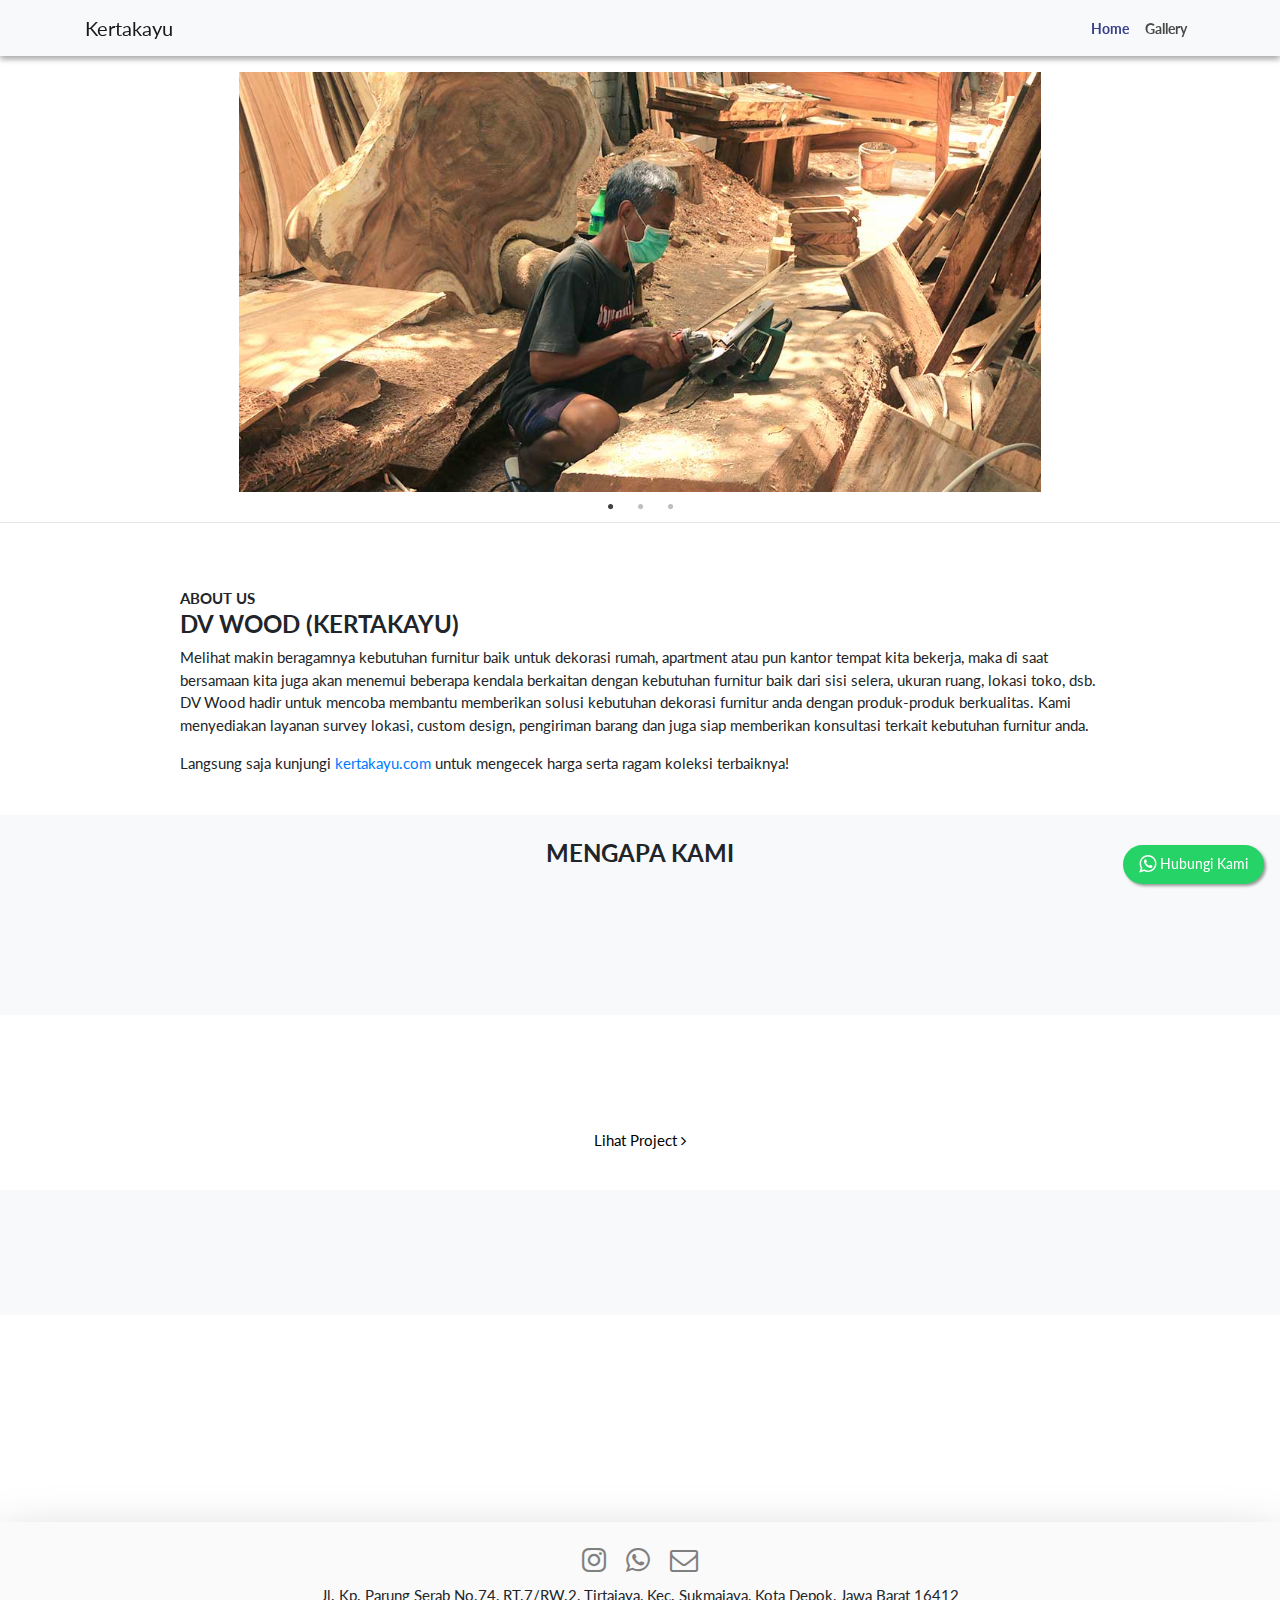
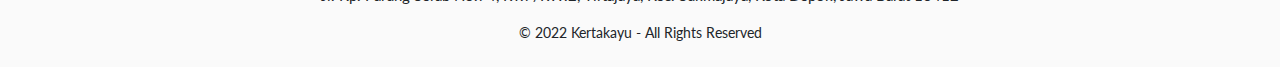
==== index.html @ 07252ea8 "Update index.html" ====
<!DOCTYPE html>
<html lang="en">

<head>
    <meta charset="UTF-8">
    <meta http-equiv="X-UA-Compatible" content="IE=edge">
    <meta name="viewport" content="width=device-width, initial-scale=1.0">
    <title>Kertakayu - Jasa Pembuatan Kayu Premium sesuai Kebutuhan Anda</title>
    <link rel="preconnect" href="https://fonts.googleapis.com">
    <link rel="preconnect" href="https://fonts.gstatic.com" crossorigin>
    <link href="https://fonts.googleapis.com/css2?family=Lato&display=swap" rel="stylesheet">
    <link rel="shortcut icon" type="image/x-icon" href="img/kayu.png">
    <link rel="stylesheet" href="sass/bootstrap.min.css">
    <link rel="stylesheet" href="sass/animate.min.css">
    <!-- <link rel="stylesheet" href="https://cdnjs.cloudflare.com/ajax/libs/animate.css/4.1.1/animate.min.css"> -->
    <link rel="stylesheet" href="sass/style.css">
    <link rel="stylesheet" href="sass/header.css">
    <!-- <link rel="stylesheet" href="sass/site.css"> -->
    <link rel="stylesheet" href="sass/fa.css">
    <link rel="stylesheet" href="sass/slick-theme.css">
    <link rel="stylesheet" href="sass/slick.css">

    <!-- WhatsChat Layout CSS -->
    <!-- <link rel="stylesheet" type="text/css" href="css/whatschat-layout.css" /> -->
    <!-- WhatsChat Custom Style-1 CSS  (required) -->
    <link rel="stylesheet" type="text/css" href="css/style/whatschat-style1.css" />
    <!-- WhatsChat Color CSS (This is only for Live Demo) -->
    <link id="whatschat-color" rel="stylesheet" href="css/colors/color-green.css">

    <meta property="og:title" content="Kertakayu - Jasa Pembuatan Kayu Premium sesuai Kebutuhan Anda" />
    <meta property="og:type" content="website" />
    <meta property="og:url" content="https://dediwibisono17.github.io/kertakayu/" />
    <meta property="og:image" content="https://dediwibisono17.github.io/kertakayu/img/logo.png" />
    <meta property="og:description" content="Kayu terbaik diolah oleh tangan profesional, handal Lorem ipsum" />
    <meta property="og:site_name" content="Technology" />
    <meta property="og:image:width" content="300" />
    <meta property="og:image:height" content="200" />
    <meta property="fb:app_id" content="966242223397117" />
</head>

<body>

    <main>
        <nav class="navbar navbar-expand-lg navbar-light bg-light fixed-top">
            <div class="container">
                <button class="navbar-toggler" type="button" data-toggle="collapse" data-target="#navbarTogglerDemo01" aria-controls="navbarTogglerDemo01" aria-expanded="false" aria-label="Toggle navigation">
                  <span class="navbar-toggler-icon"></span>
                </button>
                <a href="/kertakayu" class="d-md-none brand color-black">Kertakayu</a>
                <div></div>
                <div class="collapse navbar-collapse" id="navbarTogglerDemo01">
                    <ul class="navbar-nav mr-auto">
                        <li class="nav-item">
                            <a class="navbar-brand d-none d-md-block" href="/kertakayu">Kertakayu</a>
                        </li>
                    </ul>
                    <ul class="nav navbar-nav navbar-right">
                        <li class="nav-item active">
                            <a class="nav-link" href="/kertakayu">Home <span class="sr-only">(current)</span></a>
                        </li>
                        <li class="nav-item">
                            <a class="nav-link" href="gallery.html">Gallery</a>
                        </li>
                        <li class="nav-item d-md-none color-black">
                            <div class="mb-1">
                                <a href="https://api.whatsapp.com/send?phone=6281317448113&text=Halo%21%20Saya%20ingin%20menanyakan%20tentang%20pemesanan%20kayu." target="_blank" class="color-black">
                                    <i class="fa fa-whatsapp" aria-hidden="true"></i> Whatsapp kami
                                </a>
                            </div>
                            <div class="mb-1">
                                <a href="#" target="_blank" class="color-black">
                                    <i class="fa fa-envelope-o" aria-hidden="true"></i> cs@kertakayu.com
                                </a>
                            </div>
                            <div class="mb-1">
                                <a href="https://instagram.com" target="_blank" class="color-black">
                                    <i class="fa fa-instagram" aria-hidden="true"></i> Kertakayu
                                </a>
                            </div>
                            <br>
                            <div class="font-small">&copy; 2022 Kertakayu</div>
                        </li>
                    </ul>
                </div>
            </div>
        </nav>
        <div class="helper-task"></div>
        <!-- section top -->
        <section class="top">
            <div class="top-slider">
                <div class="image">
                    <img src="img/kerajinan.jpg" alt="" title="" loading="lazy">
                </div>
                <div class="image">
                    <img src="img/kayu.jpg" alt="" title="" loading="lazy">
                </div>
                <div class="image">
                    <img src="img/kayu2.jpg" alt="" title="" loading="lazy">
                </div>
            </div>
            <hr>
        </section>

        <section class="aboutus">
            <div class="container">
                <div class="row">
                    <div class="col-md-10 offset-md-1">
                        <div class="font-std font-bold upper wow animate__animated animate__fadeIn" data-wow-delay="0.2s">About Us</div>
                        <h2 class="font-big upper font-bold wow animate__animated animate__fadeIn" data-wow-delay="0.2s">DV Wood (kertakayu)</h2>
                        <div class="font-std wow animate__animated animate__fadeIn" data-wow-delay="0.2s">
                            <p>
                                
Melihat makin beragamnya kebutuhan furnitur baik untuk dekorasi rumah, apartment atau pun kantor tempat kita bekerja, maka di saat bersamaan kita juga akan menemui beberapa kendala berkaitan dengan kebutuhan furnitur baik dari sisi selera, ukuran ruang, lokasi toko, dsb.
DV Wood hadir untuk mencoba membantu memberikan solusi kebutuhan dekorasi furnitur anda dengan produk-produk berkualitas.
Kami menyediakan layanan survey lokasi, custom design, pengiriman barang dan juga siap memberikan konsultasi terkait kebutuhan furnitur anda.


                            </p>
                            <p>Langsung saja kunjungi <a href="https://www.kertakayu.com">kertakayu.com</a> untuk mengecek harga serta ragam koleksi terbaiknya!</p>
                        </div>
                    </div>
                </div>
            </div>
        </section>

        <section class="why bg-silver">
            <div class="container">
                <div class="row">
                    <div class="col-md-10 offset-md-1">
                        <h2 class="text-center upper font-big wow animate__animated animate__fadeIn" data-wow-delay="0.2s">Mengapa Kami</h2>
                        <ol class="all-card benefit wow animate__animated animate__fadeIn" data-wow-delay="0.2s">

                        </ol>
                        <br>
                        <div class=" mx-auto text-center">
                            <div class="wow animate__animated animate__fadeIn" data-wow-delay="0.2s">Anda Berminat?</div>
                            <a href="#">
                                <button class="btn btn-custom wow animate__animated animate__fadeIn" data-wow-delay="0.2s">
                                    <i class="fa fa-whatsapp" aria-hidden="true"></i>
                                    Hubungi Kami
                                </button>
                            </a>
                        </div>
                    </div>
                </div>
            </div>
        </section>

        <section class="portfolio ">
            <div class="container">
                <h2 class="text-center upper font-big wow animate__animated animate__fadeIn" data-wow-delay="0.2s">Project Kami</h2>
                <p class="text-center font-std wow animate__animated animate__fadeIn" data-wow-delay="0.2s">Klik gambar untuk melihat lebih detail</p>
                <div class="row">
                    <div class="col-md-10 offset-md-1">
                        <div class="row project wow animate__animated animate__fadeIn" data-wow-delay="0.2s">

                        </div>
                        <div class="text-center">
                            <a href="gallery.html">
                                <button class="btn btn-link font-std">
                                    Lihat Project
                                    <i class="fa fa-angle-right" aria-hidden="true"></i>
                                </button>
                            </a>
                        </div>
                    </div>
                </div>
            </div>
        </section>

        <section class="material_ bg-silver">
            <div class="container">
                <h2 class="text-center upper font-big wow animate__animated animate__fadeIn" data-wow-delay="0.2s">Material Kami</h2>
                <div class="row">
                    <div class="col-md-10 offset-md-1">
                        <div class="material wow animate__animated animate__fadeIn" data-wow-delay="0.2s">

                        </div>
                    </div>
                </div>
                <br>

            </div>
        </section>



        <section class=" aboutus">
            <div class="container">
                <h2 class="text-center font-bold upper wow animate__animated animate__fadeIn" data-wow-delay="0.2s">Hubungi Kami</h2>
                <br>
                <div class="row">
                    <div class="col-md-8 offset-md-2">
                        <div class="row wow animate__animated animate__fadeInUp" data-wow-delay="0.2s">
                            <div class="col-md-4">
                                <div class="form-group side">
                                    <div class="side-left"><i class="fa fa-map-marker font-xtrabig" aria-hidden="true"></i></div>
                                    <div class="side-right">
                                        <div class="font-bold upper">Our Location</div>
                                        <div class="">Graha Indah Depok, Sukmajaya</div>
                                    </div>
                                </div>
                            </div>
                            <div class="col-md-4">
                                <div class="form-group side">
                                    <div class="side-left"><i class="fa fa-envelope font-xtrabig" aria-hidden="true"></i></div>
                                    <div class="side-right">
                                        <div class="font-bold upper">Email Address</div>
                                        <div class="">randika@gmail.com</div>
                                    </div>
                                </div>
                            </div>
                            <div class="col-md-4">
                                <div class="form-group side">
                                    <div class="side-left"><i class="fa fa-whatsapp font-xtrabig" aria-hidden="true"></i></div>
                                    <div class="side-right">
                                        <div class="font-bold upper">Phone Number</div>
                                        <div class="color-black"><a href="https://api.whatsapp.com/send?phone=6281317448113&text=Halo%21%20Saya%20ingin%20menanyakan%20tentang%20pemesanan%20kayu." target="_blank" class="color-black">081317448113</a></div>
                                    </div>
                                </div>
                            </div>
                        </div>
                    </div>
                </div>
            </div>
        </section>


        <div class="loading">
            <img src="img/loading.gif" alt="" title="loading">
        </div>

        <footer>
            <div class="text-center">
                <div class="container">
                    <div class="sosmed">
                        <div class="sosmed_icon">
                            <a href="#">
                                <i class="fa fa-instagram"></i>
                            </a>
                        </div>
                        <div class="sosmed_icon">
                            <a href="https://api.whatsapp.com/send?phone=6281317448113&text=Halo%21%20Saya%20ingin%20menanyakan%20tentang%20pemesanan%20kayu." target="_blank">
                                <i class="fa fa-whatsapp"></i>
                            </a>
                        </div>
                        <div class="sosmed_icon">
                            <a href="#">
                                <i class="fa fa-envelope-o"></i>
                            </a>
                        </div>
                    </div>
                    <p class="mt-2 font-std">Jl. Kp. Parung Serab No.74, RT.7/RW.2, Tirtajaya, Kec. Sukmajaya, Kota Depok, Jawa Barat 16412</p>
                </div>
                <div class="font-small mt-2">&copy; 2022 Kertakayu - All Rights Reserved</div>
            </div>
            <br>
        </footer>

        <a href="https://api.whatsapp.com/send?phone=6281317448113&text=Halo%21%20Saya%20ingin%20menanyakan%20tentang%20pemesanan%20kayu." class="float" target="_blank">
            <i class="fa fa-whatsapp my-float"></i>
            <span class="isdesktop">Hubungi Kami</span>
        </a>

        <div class="modal fade" id="logo" tabindex="-1" role="dialog" aria-labelledby="exampleModalLabel" aria-hidden="true">
            <div class="modal-dialog" role="document">
                <div class="modal-content">
                    <div class="modal-body">

                    </div>

                </div>
            </div>
        </div>
    </main>
    <script src="js/jquery-3.5.1.min.js"></script>
    <script src="js/bootstrap.min.js"></script>
    <script src="js/slick.min.js"></script>
    <script src="js/wow.min.js"></script>
    <!-- <script src="https://wowjs.uk/dist/wow.min.js"></script> -->
    <script src="js/app.js"></script>
    <script src="js/project.js"></script>
    <!-- WhatsChat Style1 js library  (required) -->
</body>

</html>
---- sass/style.css ----
﻿main{margin-top:72px;font-family:"Lato",sans-serif}.font-small{font-size:14px}.font-std{font-size:15px}.font-medium{font-size:18px}.font-big{font-size:24px}.font-large{font-size:32px}.font-bold{font-weight:bold}.font-upper{text-transform:uppercase}h2{font-weight:bold}.material{margin-top:16px}.material-content{margin-bottom:16px !important;padding:16px;border-radius:8px;box-shadow:rgba(0,0,0,.24) 0px 3px 8px;background-color:#fff;height:320px !important}@media screen and (max-width: 767px){.material-content{height:216px !important}}.color-primary{color:#0f6765}.color-black{color:#000 !important}section{padding:24px 0}.top-slider .image{height:420px !important}@media screen and (max-width: 767px){.top-slider .image{height:320px !important}}.project .image{height:240px !important;cursor:pointer;padding:8px;box-shadow:rgba(60,64,67,.3) 0px 1px 2px 0px,rgba(60,64,67,.15) 0px 2px 6px 2px;border:1px solid transparent;margin-bottom:16px;border-radius:8px}@media screen and (max-width: 767px){.project .image{height:150px !important}}.project .image img{object-fit:contain !important}.project .image:hover img{opacity:.8}.upper{text-transform:uppercase}.card_{margin-bottom:16px}.card .content{padding:16px}.card__circle{width:100%;height:auto;margin:16px auto 0;background-color:#fff;vertical-align:middle}.card__circle .image{height:120px;margin-bottom:8px}.card__circle .image img{width:100%;height:100%;object-fit:contain}.bg-soft{background-color:#e7f3f3}.bg-brown{background-color:rgba(165,42,42,.1)}.bg-silver{background-color:#f8f9fa !important}.bg-fafa{background-color:#fafafa}.color-primary{color:#0f6765}.top{padding:0 0 24px}.material .image{height:200px}.material .image img{object-fit:cover}footer{padding:24px 0 0;box-shadow:rgba(0,0,0,.4) 0px 30px 60px;background-color:#fafafa}.menu-mobile{display:none}@media screen and (max-width: 767px){.menu-mobile{display:block;margin-left:22px;margin-top:8px}.menu-mobile i{font-size:32px;cursor:pointer}}.menu-desktop{display:block}@media screen and (max-width: 767px){.menu-desktop{display:none}}.menu ul{width:860px;margin:16px auto;text-align:center;display:block;position:sticky;top:0}@media screen and (max-width: 767px){.menu ul{display:none;width:auto;text-align:left;padding-left:8px;position:absolute;z-index:999;left:0;right:0;top:36px;bottom:0;background:#fff}}.menu ul li{list-style-type:none;display:inline-block;margin:0 16px}@media screen and (max-width: 767px){.menu ul li{display:block}}.menu ul li.active a{color:#0f6765;font-weight:bold}.menu ul li a{color:#555;text-transform:uppercase;font-size:12px}@media screen and (max-width: 767px){.menu ul li a{font-size:14px}}.menu ul li a:hover{color:#0f6765;text-decoration:none;font-weight:bold}.image{width:100%;height:auto}.image img{width:100%;height:100%;object-fit:contain}.image_logo{margin:16px 0 0;width:240px}@media screen and (max-width: 767px){.image_logo{width:50%;margin:16px;position:absolute;top:0;left:50%;transform:translate(-40%, -25%)}}.image_logo img{width:100%;height:100%;object-fit:contain}.chevron-wrapper{position:relative;width:24px;height:24px}.chevron{position:absolute;width:20px;height:5px;opacity:0;transform:scale3d(0.5, 0.5, 0.5);animation:move 3s ease-out infinite}.chevron:first-child{animation:move 3s ease-out 1s infinite}.chevron:nth-child(2){animation:move 3s ease-out 2s infinite}.chevron:before,.chevron:after{content:" ";position:absolute;top:0;height:100%;width:51%;background:#384089}.chevron:before{left:0;transform:skew(0deg, 30deg)}.chevron:after{right:0;width:50%;transform:skew(0deg, -30deg)}@keyframes move{25%{opacity:1}33%{opacity:1;transform:translateY(30px)}67%{opacity:1;transform:translateY(40px)}100%{opacity:0;transform:translateY(55px) scale3d(0.5, 0.5, 0.5)}}.slick-slide{margin:0 24px}.slick-list{margin:0 -24px}.slick-next{right:0px !important}.slick-next::before{font-family:"fontawesome" !important;content:"" !important;color:#0f6765 !important}.slick-prev{left:0px !important}.slick-prev::before{font-family:"fontawesome" !important;content:"" !important;color:#0f6765 !important}.slick-dots li{width:auto !important}.slick-dots li button::before{font-family:"fontawesome" !important;content:"" !important;color:#000 !important;font-size:6px !important;width:auto;height:auto}.scrolltop{position:fixed;right:16px;bottom:12px;width:45px;height:45px;background-color:#0f6765;border-radius:50%;padding:8px;z-index:999;transition:.6s;text-align:center;cursor:pointer}.scrolltop i{line-height:24px;color:#fff;font-size:36px;text-align:center}@media screen and (max-width: 767px){.scrolltop{right:8px;bottom:8px}}.scrolltop img{width:100%;height:100%;object-fit:contain}.scrolltop:hover{background-color:#384089}.sosmed{display:block}.sosmed_icon{display:inline-block}.btn-link{color:#000 !important}.tentang-kami .image{height:320px !important;width:100%;margin-bottom:16px}.tentang-kami .image img{object-fit:cover !important}.harga_list{margin:16px 0}.harga_list--name{margin:8px 0 16px;padding:16px 8px;cursor:pointer;transition:.2s}.harga_list--name:hover{background-color:#e7f3f3}.tags{background-color:#ddd;font-size:12px;padding:2px 8px;margin:0 auto 8px;display:inline-block;text-align:center}.faq{position:relative}@media screen and (max-width: 767px){.faq{margin:0;padding:0}}.faq i{float:right}.faq li{list-style-type:none;cursor:pointer;padding:12px 16px;font-size:14px;border:1px solid rgba(0,0,0,.2)}.faq .answer{background-color:#e7f3f3;padding:16px}.faq .rotate{transform:rotate(-180deg)}.loading{position:relative;display:none}.loading img{width:60px;height:60px}.btn{margin:8px}.btn-custom{background-color:#fff;border:1px solid;border-radius:25px;font-weight:bold;padding:8px 24px;transition:.3s;font-size:14px;text-transform:uppercase;color:#444}.btn-custom:hover{background-color:#581919;color:#fff;border:1px solid transparent}.aboutus .image{width:240px;float:right;margin-right:52px}@media screen and (max-width: 767px){.aboutus .image{float:initial;margin-right:initial;margin:0 auto}}.aboutus .image img{width:100%}.aboutus .side{display:block;transition:.3s;cursor:pointer}.aboutus .side:hover i{color:brown}.aboutus .side:hover .side-left{margin-bottom:-8px}.aboutus .side-left{display:inline-block;width:10%;vertical-align:top;padding:8px 0}.aboutus .side-left i{font-size:32px}@media screen and (max-width: 767px){.aboutus .side-left i{font-size:30px}}.aboutus .side-right{display:inline-block;width:75%;margin-left:12px}@media screen and (max-width: 767px){.aboutus .side-right{margin-left:12px}}.aboutus .side-right .title{font-size:36px}@media screen and (max-width: 767px){.aboutus .side-right .title{font-size:24px}}.aboutus .side-right .text{font-size:16px}.float{position:fixed;bottom:16px;right:16px;background-color:#25d366;color:#fff;border-radius:50px;text-align:center;font-size:14px;box-shadow:2px 2px 3px #999;z-index:100;padding:8px 16px;vertical-align:middle}.float span{vertical-align:text-bottom}.float i{font-size:20px}@media screen and (max-width: 767px){.float i{font-size:30px}}@media screen and (max-width: 767px){.float{width:48px;height:48px;right:12px;bottom:12px;font-size:28px;transition:.3s;padding:4px 0}}.float:hover{background-color:#ececec;color:#25d366 !important}.float .my-float{margin-top:0px;transition:.3s}.float .my-float:hover{background-color:#ececec;color:#25d366 !important}@media screen and (max-width: 767px){.float .my-float{margin-top:0px}}.hero{padding:0}.hero .image{height:420px}.hero .image img{width:100%;height:100%;object-fit:cover}.all-card{display:block;margin:16px auto;display:block;text-align:center;list-style:none;counter-reset:item;margin-top:20px;padding:0 8px 0 16px}.all-card .wrap{display:inline-block;width:33%;text-align:left;vertical-align:top;counter-increment:item}@media screen and (max-width: 767px){.all-card .wrap{width:100%}}.all-card .wrap::before{background:#4a4a4a;content:counter(item);border-radius:50%;color:#fff;padding:4px 0;width:42px;height:42px;text-align:center;margin-right:8px;font-size:24px;float:left}.all-card .wrap .card_{padding-left:52px}.ismobile{visibility:visible}.overflow{position:absolute;background:rgba(0,0,0,.7);top:0;left:0;right:0;bottom:0;z-index:99;transition:.5s}.title-bg-black{text-align:center}/*# sourceMappingURL=style.css.map */
---- sass/header.css ----
a:hover{text-decoration:none}body{font-family:"Lato","sans-serif" !important}.navbar{box-shadow:rgba(0,0,0,.16) 0px 3px 6px,rgba(0,0,0,.23) 0px 3px 6px}.bg-black{background:rgba(255,255,255,.9) !important;box-shadow:0 3px 6px #bbb}@media screen and (max-width: 766px){.sosmed{margin-bottom:8px}}.sosmed span{color:gray}.sosmed i{font-size:28px;margin:0 8px;color:gray;transition:.3s}@media screen and (max-width: 766px){.sosmed i{float:left}}.sosmed .fa-facebook-square:hover,.sosmed .fa-envelope-o:hover{color:#4267b2}.sosmed .fa-instagram:hover{color:#fb3958}.sosmed .fa-whatsapp:hover{color:#25d366}header{position:fixed;right:0;left:0;top:0;z-index:999}header .form-control{background-color:transparent;border-bottom:1px solid #fff}header .form-control:focus{background-color:transparent;color:#fff}header .btn-search{background-color:orange;color:#fff;font-size:14px}header .btn-search:focus,header .btn-search:hover{color:#fff}.navbar-collapse{top:84px}@media screen and (max-width: 766px){.navbar-collapse{background:#fff}}.ismobile{display:none !important}@media screen and (max-width: 766px){.ismobile{display:block !important}}.isdekstop{display:block !important}@media screen and (max-width: 766px){.isdekstop{display:none !important}}.bg-dark{background-color:transparent !important}@media screen and (max-width: 766px){.bg-dark{background:transparent}}.bg-scroll{background:rgba(255,255,255,.3);transition:.5s}.disable-flag{filter:grayscale(100%)}.flag{width:30px;height:30px;margin:0 8px;border-radius:50%;box-shadow:0 3px 6px #bbb}.flag img{width:100%;border-radius:50%;height:100%;object-fit:cover}.test{background:#fff;position:absolute;top:50px;z-index:999;bottom:0}@media(max-width: 776px){.navbar-nav{margin-bottom:16px;margin-left:16px}.navbar-collapse{position:fixed;z-index:9999;top:50px;left:0;padding-left:15px;padding-right:15px;padding-bottom:15px;width:90%;height:100%;top:55px}.navbar-collapse.collapsing{left:-100%;transition:height 0s ease}.navbar-collapse.show{left:0;transition:left 300ms ease-in-out}.navbar-toggler.collapsed~.navbar-collapse{transition:left 500ms ease-in-out}}.logo{width:100px;height:auto;margin-right:16px}@media screen and (max-width: 766px){.logo{display:none}}.navbar-light .navbar-nav .nav-link{color:#4a4a4a;font-weight:bold;font-size:14px}@media screen and (max-width: 766px){.navbar-light .navbar-nav .nav-link{font-size:20px}}@media screen and (max-width: 766px){.navbar-nav .nav-item:last-child{position:absolute;bottom:10%}}.navbar-light .navbar-nav .active>.nav-link{color:#384089 !important}@media screen and (max-width: 766px){.navbar-light .navbar-nav .active>.nav-link{font-weight:bold}}.header-sos{margin:0 8px}.header-sos i,.header-sos .text{font-size:14px;color:#4a4a4a;font-weight:bold}/*# sourceMappingURL=header.css.map */
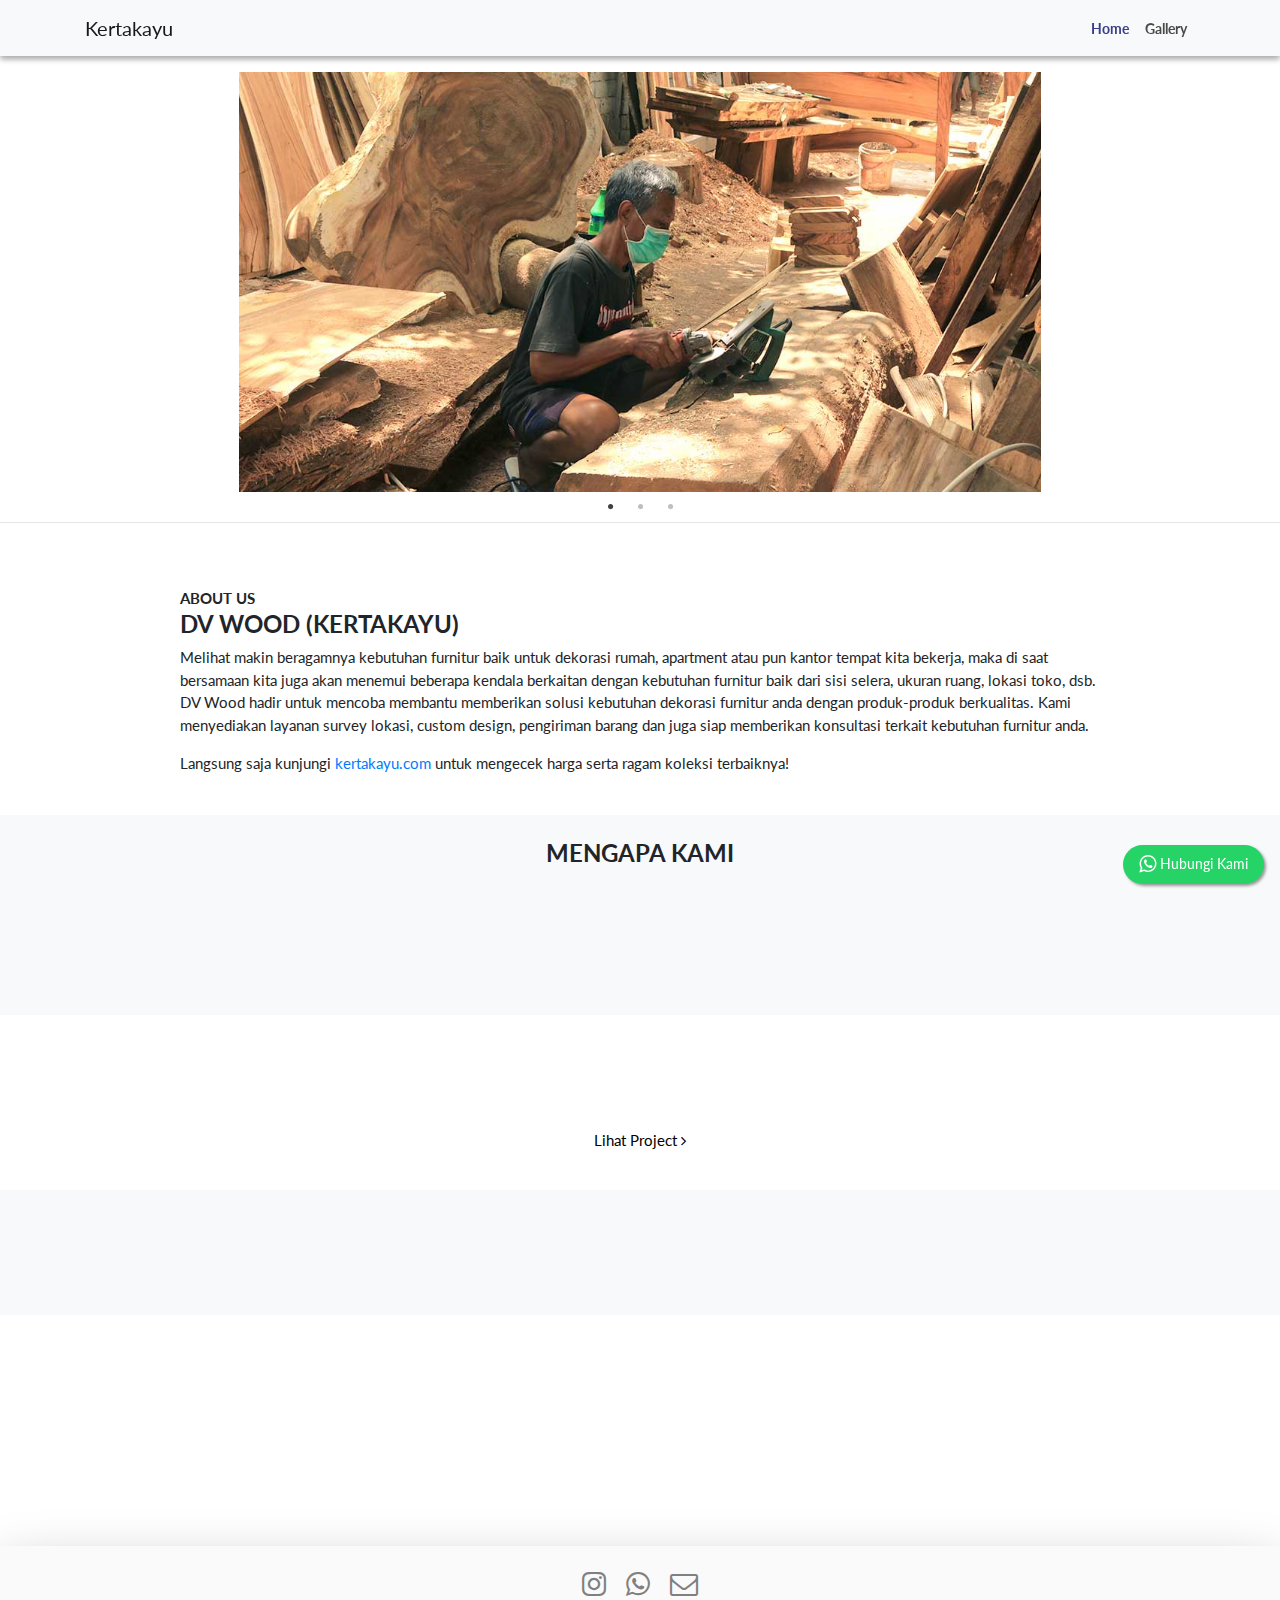
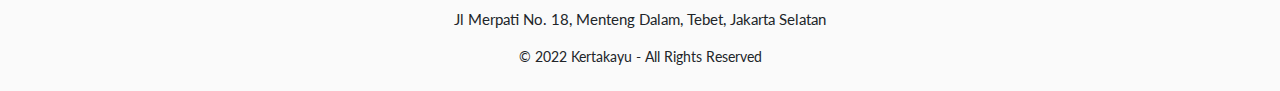
==== commit 5e6da112: "Update index.html" ====
--- a/index.html
+++ b/index.html
@@ -197,7 +197,7 @@
                                     <div class="side-left"><i class="fa fa-map-marker font-xtrabig" aria-hidden="true"></i></div>
                                     <div class="side-right">
                                         <div class="font-bold upper">Our Location</div>
-                                        <div class="">Graha Indah Depok, Sukmajaya</div>
+                                        <div class="">Jl Merpati No. 18, Menteng Dalam, Tebet, Jakarta Selatan</div>
                                     </div>
                                 </div>
                             </div>
@@ -206,7 +206,7 @@
                                     <div class="side-left"><i class="fa fa-envelope font-xtrabig" aria-hidden="true"></i></div>
                                     <div class="side-right">
                                         <div class="font-bold upper">Email Address</div>
-                                        <div class="">randika@gmail.com</div>
+                                        <div class="">dynamicvector.id@gmail.com</div>
                                     </div>
                                 </div>
                             </div>
@@ -225,11 +225,6 @@
             </div>
         </section>
 
-
-        <div class="loading">
-            <img src="img/loading.gif" alt="" title="loading">
-        </div>
-
         <footer>
             <div class="text-center">
                 <div class="container">
@@ -245,12 +240,13 @@
                             </a>
                         </div>
                         <div class="sosmed_icon">
-                            <a href="#">
+                            <a href="mailto:dynamicvector.id@gmail.com">
                                 <i class="fa fa-envelope-o"></i>
                             </a>
                         </div>
                     </div>
-                    <p class="mt-2 font-std">Jl. Kp. Parung Serab No.74, RT.7/RW.2, Tirtajaya, Kec. Sukmajaya, Kota Depok, Jawa Barat 16412</p>
+                    <p class="mt-2 font-std">Jl Merpati No. 18, Menteng Dalam, Tebet, Jakarta Selatan
+                    </p>
                 </div>
                 <div class="font-small mt-2">&copy; 2022 Kertakayu - All Rights Reserved</div>
             </div>
--- a/sass/style.css
+++ b/sass/style.css
@@ -1 +1 @@
-﻿main{margin-top:72px;font-family:"Lato",sans-serif}.font-small{font-size:14px}.font-std{font-size:15px}.font-medium{font-size:18px}.font-big{font-size:24px}.font-large{font-size:32px}.font-bold{font-weight:bold}.font-upper{text-transform:uppercase}h2{font-weight:bold}.material{margin-top:16px}.material-content{margin-bottom:16px !important;padding:16px;border-radius:8px;box-shadow:rgba(0,0,0,.24) 0px 3px 8px;background-color:#fff;height:320px !important}@media screen and (max-width: 767px){.material-content{height:216px !important}}.color-primary{color:#0f6765}.color-black{color:#000 !important}section{padding:24px 0}.top-slider .image{height:420px !important}@media screen and (max-width: 767px){.top-slider .image{height:320px !important}}.project .image{height:240px !important;cursor:pointer;padding:8px;box-shadow:rgba(60,64,67,.3) 0px 1px 2px 0px,rgba(60,64,67,.15) 0px 2px 6px 2px;border:1px solid transparent;margin-bottom:16px;border-radius:8px}@media screen and (max-width: 767px){.project .image{height:150px !important}}.project .image img{object-fit:contain !important}.project .image:hover img{opacity:.8}.upper{text-transform:uppercase}.card_{margin-bottom:16px}.card .content{padding:16px}.card__circle{width:100%;height:auto;margin:16px auto 0;background-color:#fff;vertical-align:middle}.card__circle .image{height:120px;margin-bottom:8px}.card__circle .image img{width:100%;height:100%;object-fit:contain}.bg-soft{background-color:#e7f3f3}.bg-brown{background-color:rgba(165,42,42,.1)}.bg-silver{background-color:#f8f9fa !important}.bg-fafa{background-color:#fafafa}.color-primary{color:#0f6765}.top{padding:0 0 24px}.material .image{height:200px}.material .image img{object-fit:cover}footer{padding:24px 0 0;box-shadow:rgba(0,0,0,.4) 0px 30px 60px;background-color:#fafafa}.menu-mobile{display:none}@media screen and (max-width: 767px){.menu-mobile{display:block;margin-left:22px;margin-top:8px}.menu-mobile i{font-size:32px;cursor:pointer}}.menu-desktop{display:block}@media screen and (max-width: 767px){.menu-desktop{display:none}}.menu ul{width:860px;margin:16px auto;text-align:center;display:block;position:sticky;top:0}@media screen and (max-width: 767px){.menu ul{display:none;width:auto;text-align:left;padding-left:8px;position:absolute;z-index:999;left:0;right:0;top:36px;bottom:0;background:#fff}}.menu ul li{list-style-type:none;display:inline-block;margin:0 16px}@media screen and (max-width: 767px){.menu ul li{display:block}}.menu ul li.active a{color:#0f6765;font-weight:bold}.menu ul li a{color:#555;text-transform:uppercase;font-size:12px}@media screen and (max-width: 767px){.menu ul li a{font-size:14px}}.menu ul li a:hover{color:#0f6765;text-decoration:none;font-weight:bold}.image{width:100%;height:auto}.image img{width:100%;height:100%;object-fit:contain}.image_logo{margin:16px 0 0;width:240px}@media screen and (max-width: 767px){.image_logo{width:50%;margin:16px;position:absolute;top:0;left:50%;transform:translate(-40%, -25%)}}.image_logo img{width:100%;height:100%;object-fit:contain}.chevron-wrapper{position:relative;width:24px;height:24px}.chevron{position:absolute;width:20px;height:5px;opacity:0;transform:scale3d(0.5, 0.5, 0.5);animation:move 3s ease-out infinite}.chevron:first-child{animation:move 3s ease-out 1s infinite}.chevron:nth-child(2){animation:move 3s ease-out 2s infinite}.chevron:before,.chevron:after{content:" ";position:absolute;top:0;height:100%;width:51%;background:#384089}.chevron:before{left:0;transform:skew(0deg, 30deg)}.chevron:after{right:0;width:50%;transform:skew(0deg, -30deg)}@keyframes move{25%{opacity:1}33%{opacity:1;transform:translateY(30px)}67%{opacity:1;transform:translateY(40px)}100%{opacity:0;transform:translateY(55px) scale3d(0.5, 0.5, 0.5)}}.slick-slide{margin:0 24px}.slick-list{margin:0 -24px}.slick-next{right:0px !important}.slick-next::before{font-family:"fontawesome" !important;content:"" !important;color:#0f6765 !important}.slick-prev{left:0px !important}.slick-prev::before{font-family:"fontawesome" !important;content:"" !important;color:#0f6765 !important}.slick-dots li{width:auto !important}.slick-dots li button::before{font-family:"fontawesome" !important;content:"" !important;color:#000 !important;font-size:6px !important;width:auto;height:auto}.scrolltop{position:fixed;right:16px;bottom:12px;width:45px;height:45px;background-color:#0f6765;border-radius:50%;padding:8px;z-index:999;transition:.6s;text-align:center;cursor:pointer}.scrolltop i{line-height:24px;color:#fff;font-size:36px;text-align:center}@media screen and (max-width: 767px){.scrolltop{right:8px;bottom:8px}}.scrolltop img{width:100%;height:100%;object-fit:contain}.scrolltop:hover{background-color:#384089}.sosmed{display:block}.sosmed_icon{display:inline-block}.btn-link{color:#000 !important}.tentang-kami .image{height:320px !important;width:100%;margin-bottom:16px}.tentang-kami .image img{object-fit:cover !important}.harga_list{margin:16px 0}.harga_list--name{margin:8px 0 16px;padding:16px 8px;cursor:pointer;transition:.2s}.harga_list--name:hover{background-color:#e7f3f3}.tags{background-color:#ddd;font-size:12px;padding:2px 8px;margin:0 auto 8px;display:inline-block;text-align:center}.faq{position:relative}@media screen and (max-width: 767px){.faq{margin:0;padding:0}}.faq i{float:right}.faq li{list-style-type:none;cursor:pointer;padding:12px 16px;font-size:14px;border:1px solid rgba(0,0,0,.2)}.faq .answer{background-color:#e7f3f3;padding:16px}.faq .rotate{transform:rotate(-180deg)}.loading{position:relative;display:none}.loading img{width:60px;height:60px}.btn{margin:8px}.btn-custom{background-color:#fff;border:1px solid;border-radius:25px;font-weight:bold;padding:8px 24px;transition:.3s;font-size:14px;text-transform:uppercase;color:#444}.btn-custom:hover{background-color:#581919;color:#fff;border:1px solid transparent}.aboutus .image{width:240px;float:right;margin-right:52px}@media screen and (max-width: 767px){.aboutus .image{float:initial;margin-right:initial;margin:0 auto}}.aboutus .image img{width:100%}.aboutus .side{display:block;transition:.3s;cursor:pointer}.aboutus .side:hover i{color:brown}.aboutus .side:hover .side-left{margin-bottom:-8px}.aboutus .side-left{display:inline-block;width:10%;vertical-align:top;padding:8px 0}.aboutus .side-left i{font-size:32px}@media screen and (max-width: 767px){.aboutus .side-left i{font-size:30px}}.aboutus .side-right{display:inline-block;width:75%;margin-left:12px}@media screen and (max-width: 767px){.aboutus .side-right{margin-left:12px}}.aboutus .side-right .title{font-size:36px}@media screen and (max-width: 767px){.aboutus .side-right .title{font-size:24px}}.aboutus .side-right .text{font-size:16px}.float{position:fixed;bottom:16px;right:16px;background-color:#25d366;color:#fff;border-radius:50px;text-align:center;font-size:14px;box-shadow:2px 2px 3px #999;z-index:100;padding:8px 16px;vertical-align:middle}.float span{vertical-align:text-bottom}.float i{font-size:20px}@media screen and (max-width: 767px){.float i{font-size:30px}}@media screen and (max-width: 767px){.float{width:48px;height:48px;right:12px;bottom:12px;font-size:28px;transition:.3s;padding:4px 0}}.float:hover{background-color:#ececec;color:#25d366 !important}.float .my-float{margin-top:0px;transition:.3s}.float .my-float:hover{background-color:#ececec;color:#25d366 !important}@media screen and (max-width: 767px){.float .my-float{margin-top:0px}}.hero{padding:0}.hero .image{height:420px}.hero .image img{width:100%;height:100%;object-fit:cover}.all-card{display:block;margin:16px auto;display:block;text-align:center;list-style:none;counter-reset:item;margin-top:20px;padding:0 8px 0 16px}.all-card .wrap{display:inline-block;width:33%;text-align:left;vertical-align:top;counter-increment:item}@media screen and (max-width: 767px){.all-card .wrap{width:100%}}.all-card .wrap::before{background:#4a4a4a;content:counter(item);border-radius:50%;color:#fff;padding:4px 0;width:42px;height:42px;text-align:center;margin-right:8px;font-size:24px;float:left}.all-card .wrap .card_{padding-left:52px}.ismobile{visibility:visible}.overflow{position:absolute;background:rgba(0,0,0,.7);top:0;left:0;right:0;bottom:0;z-index:99;transition:.5s}.title-bg-black{text-align:center}/*# sourceMappingURL=style.css.map */
+﻿main{margin-top:72px;font-family:"Lato",sans-serif}.font-small{font-size:14px}.font-std{font-size:15px}.font-medium{font-size:18px}.font-big{font-size:24px}.font-large{font-size:32px}.font-bold{font-weight:bold}.font-upper{text-transform:uppercase}h2{font-weight:bold}.material{margin-top:16px}.material-content{margin-bottom:16px !important;padding:16px;border-radius:8px;box-shadow:rgba(0,0,0,.24) 0px 3px 8px;background-color:#fff;height:540px !important}@media screen and (max-width: 767px){.material-content{height:420px !important}}.color-primary{color:#0f6765}.color-black{color:#000 !important}section{padding:24px 0}.top-slider .image{height:420px !important}@media screen and (max-width: 767px){.top-slider .image{height:320px !important}}.project .image{height:240px !important;cursor:pointer;padding:8px;box-shadow:rgba(60,64,67,.3) 0px 1px 2px 0px,rgba(60,64,67,.15) 0px 2px 6px 2px;border:1px solid transparent;margin-bottom:16px;border-radius:8px}@media screen and (max-width: 767px){.project .image{height:150px !important}}.project .image img{object-fit:contain !important}.project .image:hover img{opacity:.8}.upper{text-transform:uppercase}.card_{margin-bottom:16px}.card .content{padding:16px}.card__circle{width:100%;height:auto;margin:16px auto 0;background-color:#fff;vertical-align:middle}.card__circle .image{height:120px;margin-bottom:8px}.card__circle .image img{width:100%;height:100%;object-fit:contain}.bg-soft{background-color:#e7f3f3}.bg-brown{background-color:rgba(165,42,42,.1)}.bg-silver{background-color:#f8f9fa !important}.bg-fafa{background-color:#fafafa}.color-primary{color:#0f6765}.top{padding:0 0 24px}.material .image{height:200px}.material .image img{object-fit:cover}footer{padding:24px 0 0;box-shadow:rgba(0,0,0,.4) 0px 30px 60px;background-color:#fafafa}.menu-mobile{display:none}@media screen and (max-width: 767px){.menu-mobile{display:block;margin-left:22px;margin-top:8px}.menu-mobile i{font-size:32px;cursor:pointer}}.menu-desktop{display:block}@media screen and (max-width: 767px){.menu-desktop{display:none}}.menu ul{width:860px;margin:16px auto;text-align:center;display:block;position:sticky;top:0}@media screen and (max-width: 767px){.menu ul{display:none;width:auto;text-align:left;padding-left:8px;position:absolute;z-index:999;left:0;right:0;top:36px;bottom:0;background:#fff}}.menu ul li{list-style-type:none;display:inline-block;margin:0 16px}@media screen and (max-width: 767px){.menu ul li{display:block}}.menu ul li.active a{color:#0f6765;font-weight:bold}.menu ul li a{color:#555;text-transform:uppercase;font-size:12px}@media screen and (max-width: 767px){.menu ul li a{font-size:14px}}.menu ul li a:hover{color:#0f6765;text-decoration:none;font-weight:bold}.image{width:100%;height:auto}.image img{width:100%;height:100%;object-fit:contain}.image_logo{margin:16px 0 0;width:240px}@media screen and (max-width: 767px){.image_logo{width:50%;margin:16px;position:absolute;top:0;left:50%;transform:translate(-40%, -25%)}}.image_logo img{width:100%;height:100%;object-fit:contain}.chevron-wrapper{position:relative;width:24px;height:24px}.chevron{position:absolute;width:20px;height:5px;opacity:0;transform:scale3d(0.5, 0.5, 0.5);animation:move 3s ease-out infinite}.chevron:first-child{animation:move 3s ease-out 1s infinite}.chevron:nth-child(2){animation:move 3s ease-out 2s infinite}.chevron:before,.chevron:after{content:" ";position:absolute;top:0;height:100%;width:51%;background:#384089}.chevron:before{left:0;transform:skew(0deg, 30deg)}.chevron:after{right:0;width:50%;transform:skew(0deg, -30deg)}@keyframes move{25%{opacity:1}33%{opacity:1;transform:translateY(30px)}67%{opacity:1;transform:translateY(40px)}100%{opacity:0;transform:translateY(55px) scale3d(0.5, 0.5, 0.5)}}.slick-slide{margin:0 24px}.slick-list{margin:0 -24px}.slick-next{right:0px !important}.slick-next::before{font-family:"fontawesome" !important;content:"" !important;color:#0f6765 !important}.slick-prev{left:0px !important}.slick-prev::before{font-family:"fontawesome" !important;content:"" !important;color:#0f6765 !important}.slick-dots li{width:auto !important}.slick-dots li button::before{font-family:"fontawesome" !important;content:"" !important;color:#000 !important;font-size:6px !important;width:auto;height:auto}.scrolltop{position:fixed;right:16px;bottom:12px;width:45px;height:45px;background-color:#0f6765;border-radius:50%;padding:8px;z-index:999;transition:.6s;text-align:center;cursor:pointer}.scrolltop i{line-height:24px;color:#fff;font-size:36px;text-align:center}@media screen and (max-width: 767px){.scrolltop{right:8px;bottom:8px}}.scrolltop img{width:100%;height:100%;object-fit:contain}.scrolltop:hover{background-color:#384089}.sosmed{display:block}.sosmed_icon{display:inline-block}.btn-link{color:#000 !important}.tentang-kami .image{height:320px !important;width:100%;margin-bottom:16px}.tentang-kami .image img{object-fit:cover !important}.harga_list{margin:16px 0}.harga_list--name{margin:8px 0 16px;padding:16px 8px;cursor:pointer;transition:.2s}.harga_list--name:hover{background-color:#e7f3f3}.tags{background-color:#ddd;font-size:12px;padding:2px 8px;margin:0 auto 8px;display:inline-block;text-align:center}.faq{position:relative}@media screen and (max-width: 767px){.faq{margin:0;padding:0}}.faq i{float:right}.faq li{list-style-type:none;cursor:pointer;padding:12px 16px;font-size:14px;border:1px solid rgba(0,0,0,.2)}.faq .answer{background-color:#e7f3f3;padding:16px}.faq .rotate{transform:rotate(-180deg)}.loading{position:relative;display:none}.loading img{width:60px;height:60px}.btn{margin:8px}.btn-custom{background-color:#fff;border:1px solid;border-radius:25px;font-weight:bold;padding:8px 24px;transition:.3s;font-size:14px;text-transform:uppercase;color:#444}.btn-custom:hover{background-color:#581919;color:#fff;border:1px solid transparent}.aboutus .image{width:240px;float:right;margin-right:52px}@media screen and (max-width: 767px){.aboutus .image{float:initial;margin-right:initial;margin:0 auto}}.aboutus .image img{width:100%}.aboutus .side{display:block;transition:.3s;cursor:pointer}.aboutus .side:hover i{color:brown}.aboutus .side:hover .side-left{margin-bottom:-8px}.aboutus .side-left{display:inline-block;width:10%;vertical-align:top;padding:8px 0}.aboutus .side-left i{font-size:32px}@media screen and (max-width: 767px){.aboutus .side-left i{font-size:30px}}.aboutus .side-right{display:inline-block;width:75%;margin-left:12px}@media screen and (max-width: 767px){.aboutus .side-right{margin-left:12px}}.aboutus .side-right .title{font-size:36px}@media screen and (max-width: 767px){.aboutus .side-right .title{font-size:24px}}.aboutus .side-right .text{font-size:16px}.float{position:fixed;bottom:16px;right:16px;background-color:#25d366;color:#fff;border-radius:50px;text-align:center;font-size:14px;box-shadow:2px 2px 3px #999;z-index:100;padding:8px 16px;vertical-align:middle}.float span{vertical-align:text-bottom}.float i{font-size:20px}@media screen and (max-width: 767px){.float i{font-size:30px}}@media screen and (max-width: 767px){.float{width:48px;height:48px;right:12px;bottom:12px;font-size:28px;transition:.3s;padding:4px 0}}.float:hover{background-color:#ececec;color:#25d366 !important}.float .my-float{margin-top:0px;transition:.3s}.float .my-float:hover{background-color:#ececec;color:#25d366 !important}@media screen and (max-width: 767px){.float .my-float{margin-top:0px}}.hero{padding:0}.hero .image{height:420px}.hero .image img{width:100%;height:100%;object-fit:cover}.all-card{display:block;margin:16px auto;display:block;text-align:center;list-style:none;counter-reset:item;margin-top:20px;padding:0 8px 0 16px}.all-card .wrap{display:inline-block;width:33%;text-align:left;vertical-align:top;counter-increment:item}@media screen and (max-width: 767px){.all-card .wrap{width:100%}}.all-card .wrap::before{background:#4a4a4a;content:counter(item);border-radius:50%;color:#fff;padding:4px 0;width:42px;height:42px;text-align:center;margin-right:8px;font-size:24px;float:left}.all-card .wrap .card_{padding-left:52px}.ismobile{visibility:visible}.overflow{position:absolute;background:rgba(0,0,0,.7);top:0;left:0;right:0;bottom:0;z-index:99;transition:.5s}.title-bg-black{text-align:center}/*# sourceMappingURL=style.css.map */
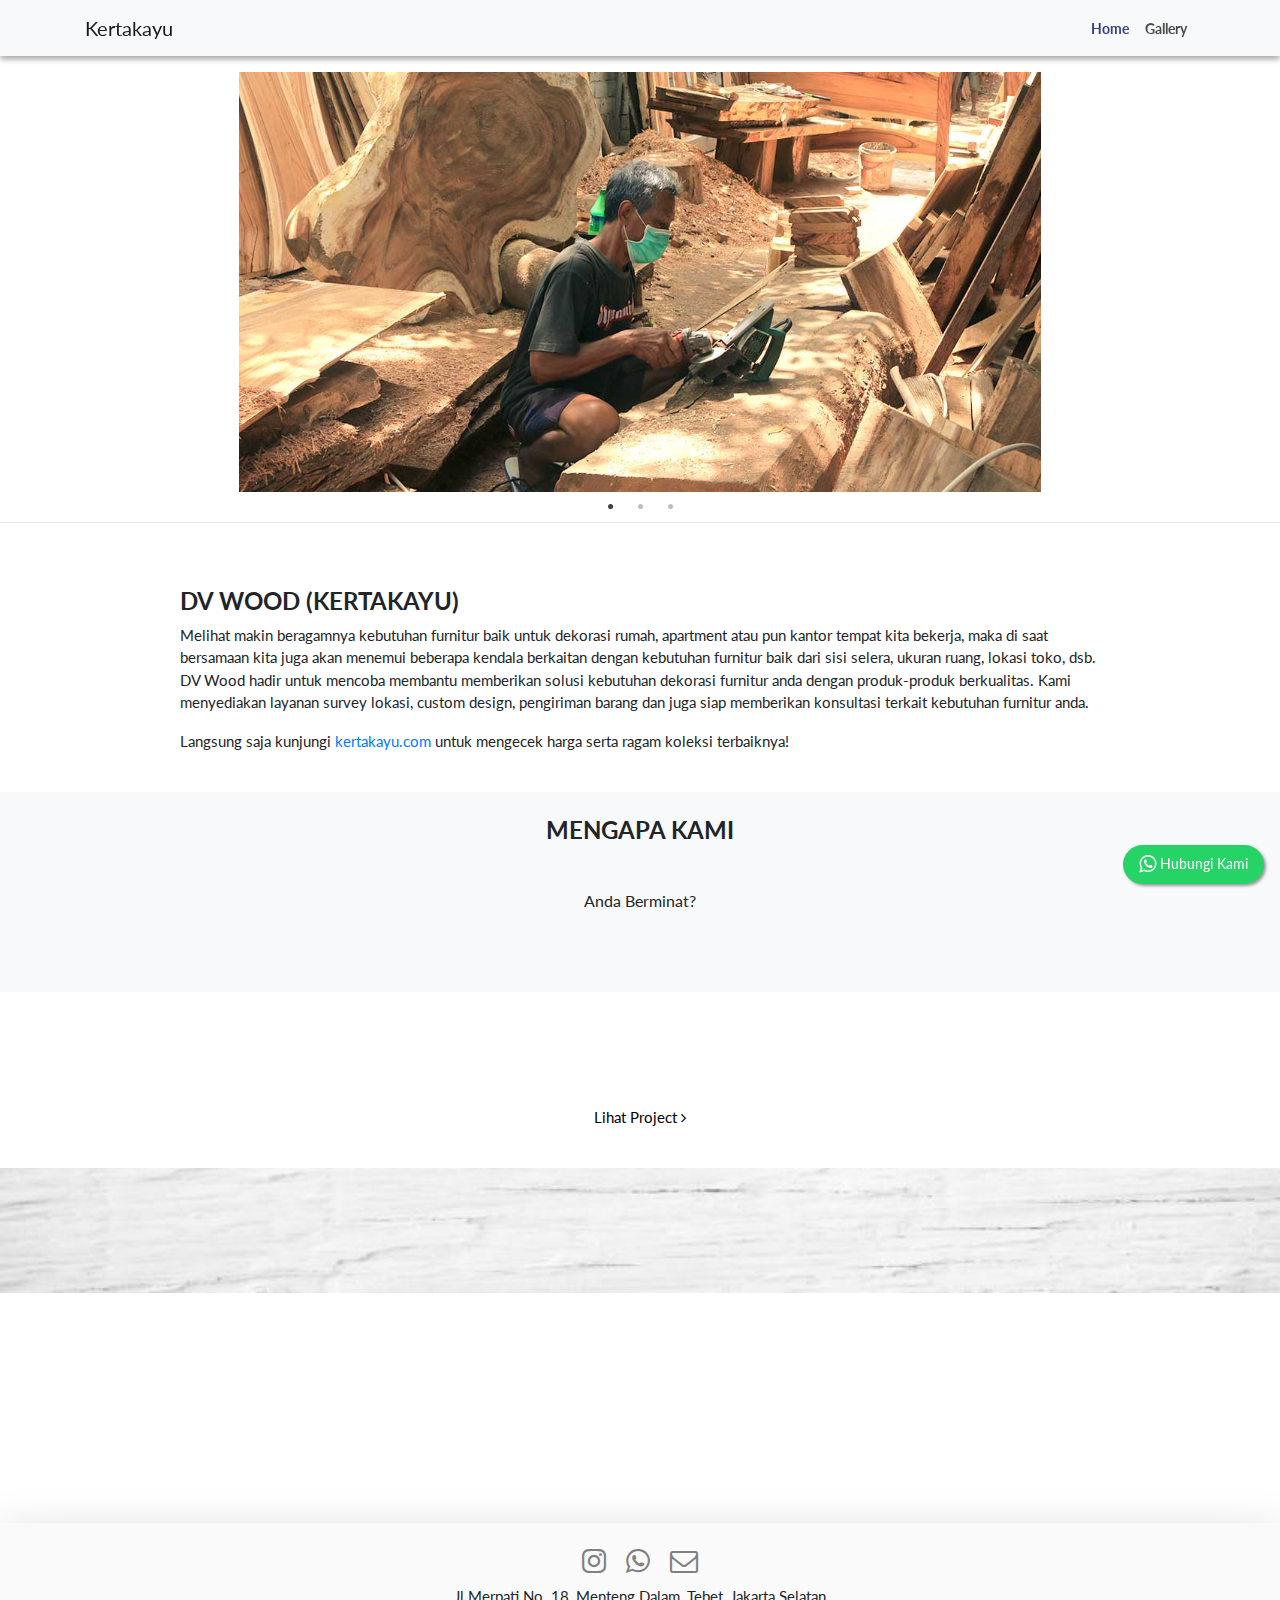
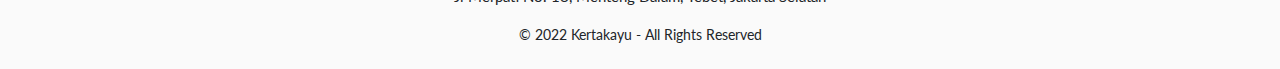
==== commit c8edfa02: "Update index.html" ====
--- a/index.html
+++ b/index.html
@@ -105,7 +105,6 @@
             <div class="container">
                 <div class="row">
                     <div class="col-md-10 offset-md-1">
-                        <div class="font-std font-bold upper wow animate__animated animate__fadeIn" data-wow-delay="0.2s">About Us</div>
                         <h2 class="font-big upper font-bold wow animate__animated animate__fadeIn" data-wow-delay="0.2s">DV Wood (kertakayu)</h2>
                         <div class="font-std wow animate__animated animate__fadeIn" data-wow-delay="0.2s">
                             <p>
@@ -168,7 +167,7 @@
             </div>
         </section>
 
-        <section class="material_ bg-silver">
+        <section class="material_ bg-img">
             <div class="container">
                 <h2 class="text-center upper font-big wow animate__animated animate__fadeIn" data-wow-delay="0.2s">Material Kami</h2>
                 <div class="row">
--- a/sass/style.css
+++ b/sass/style.css
@@ -1 +1 @@
-﻿main{margin-top:72px;font-family:"Lato",sans-serif}.font-small{font-size:14px}.font-std{font-size:15px}.font-medium{font-size:18px}.font-big{font-size:24px}.font-large{font-size:32px}.font-bold{font-weight:bold}.font-upper{text-transform:uppercase}h2{font-weight:bold}.material{margin-top:16px}.material-content{margin-bottom:16px !important;padding:16px;border-radius:8px;box-shadow:rgba(0,0,0,.24) 0px 3px 8px;background-color:#fff;height:540px !important}@media screen and (max-width: 767px){.material-content{height:420px !important}}.color-primary{color:#0f6765}.color-black{color:#000 !important}section{padding:24px 0}.top-slider .image{height:420px !important}@media screen and (max-width: 767px){.top-slider .image{height:320px !important}}.project .image{height:240px !important;cursor:pointer;padding:8px;box-shadow:rgba(60,64,67,.3) 0px 1px 2px 0px,rgba(60,64,67,.15) 0px 2px 6px 2px;border:1px solid transparent;margin-bottom:16px;border-radius:8px}@media screen and (max-width: 767px){.project .image{height:150px !important}}.project .image img{object-fit:contain !important}.project .image:hover img{opacity:.8}.upper{text-transform:uppercase}.card_{margin-bottom:16px}.card .content{padding:16px}.card__circle{width:100%;height:auto;margin:16px auto 0;background-color:#fff;vertical-align:middle}.card__circle .image{height:120px;margin-bottom:8px}.card__circle .image img{width:100%;height:100%;object-fit:contain}.bg-soft{background-color:#e7f3f3}.bg-brown{background-color:rgba(165,42,42,.1)}.bg-silver{background-color:#f8f9fa !important}.bg-fafa{background-color:#fafafa}.color-primary{color:#0f6765}.top{padding:0 0 24px}.material .image{height:200px}.material .image img{object-fit:cover}footer{padding:24px 0 0;box-shadow:rgba(0,0,0,.4) 0px 30px 60px;background-color:#fafafa}.menu-mobile{display:none}@media screen and (max-width: 767px){.menu-mobile{display:block;margin-left:22px;margin-top:8px}.menu-mobile i{font-size:32px;cursor:pointer}}.menu-desktop{display:block}@media screen and (max-width: 767px){.menu-desktop{display:none}}.menu ul{width:860px;margin:16px auto;text-align:center;display:block;position:sticky;top:0}@media screen and (max-width: 767px){.menu ul{display:none;width:auto;text-align:left;padding-left:8px;position:absolute;z-index:999;left:0;right:0;top:36px;bottom:0;background:#fff}}.menu ul li{list-style-type:none;display:inline-block;margin:0 16px}@media screen and (max-width: 767px){.menu ul li{display:block}}.menu ul li.active a{color:#0f6765;font-weight:bold}.menu ul li a{color:#555;text-transform:uppercase;font-size:12px}@media screen and (max-width: 767px){.menu ul li a{font-size:14px}}.menu ul li a:hover{color:#0f6765;text-decoration:none;font-weight:bold}.image{width:100%;height:auto}.image img{width:100%;height:100%;object-fit:contain}.image_logo{margin:16px 0 0;width:240px}@media screen and (max-width: 767px){.image_logo{width:50%;margin:16px;position:absolute;top:0;left:50%;transform:translate(-40%, -25%)}}.image_logo img{width:100%;height:100%;object-fit:contain}.chevron-wrapper{position:relative;width:24px;height:24px}.chevron{position:absolute;width:20px;height:5px;opacity:0;transform:scale3d(0.5, 0.5, 0.5);animation:move 3s ease-out infinite}.chevron:first-child{animation:move 3s ease-out 1s infinite}.chevron:nth-child(2){animation:move 3s ease-out 2s infinite}.chevron:before,.chevron:after{content:" ";position:absolute;top:0;height:100%;width:51%;background:#384089}.chevron:before{left:0;transform:skew(0deg, 30deg)}.chevron:after{right:0;width:50%;transform:skew(0deg, -30deg)}@keyframes move{25%{opacity:1}33%{opacity:1;transform:translateY(30px)}67%{opacity:1;transform:translateY(40px)}100%{opacity:0;transform:translateY(55px) scale3d(0.5, 0.5, 0.5)}}.slick-slide{margin:0 24px}.slick-list{margin:0 -24px}.slick-next{right:0px !important}.slick-next::before{font-family:"fontawesome" !important;content:"" !important;color:#0f6765 !important}.slick-prev{left:0px !important}.slick-prev::before{font-family:"fontawesome" !important;content:"" !important;color:#0f6765 !important}.slick-dots li{width:auto !important}.slick-dots li button::before{font-family:"fontawesome" !important;content:"" !important;color:#000 !important;font-size:6px !important;width:auto;height:auto}.scrolltop{position:fixed;right:16px;bottom:12px;width:45px;height:45px;background-color:#0f6765;border-radius:50%;padding:8px;z-index:999;transition:.6s;text-align:center;cursor:pointer}.scrolltop i{line-height:24px;color:#fff;font-size:36px;text-align:center}@media screen and (max-width: 767px){.scrolltop{right:8px;bottom:8px}}.scrolltop img{width:100%;height:100%;object-fit:contain}.scrolltop:hover{background-color:#384089}.sosmed{display:block}.sosmed_icon{display:inline-block}.btn-link{color:#000 !important}.tentang-kami .image{height:320px !important;width:100%;margin-bottom:16px}.tentang-kami .image img{object-fit:cover !important}.harga_list{margin:16px 0}.harga_list--name{margin:8px 0 16px;padding:16px 8px;cursor:pointer;transition:.2s}.harga_list--name:hover{background-color:#e7f3f3}.tags{background-color:#ddd;font-size:12px;padding:2px 8px;margin:0 auto 8px;display:inline-block;text-align:center}.faq{position:relative}@media screen and (max-width: 767px){.faq{margin:0;padding:0}}.faq i{float:right}.faq li{list-style-type:none;cursor:pointer;padding:12px 16px;font-size:14px;border:1px solid rgba(0,0,0,.2)}.faq .answer{background-color:#e7f3f3;padding:16px}.faq .rotate{transform:rotate(-180deg)}.loading{position:relative;display:none}.loading img{width:60px;height:60px}.btn{margin:8px}.btn-custom{background-color:#fff;border:1px solid;border-radius:25px;font-weight:bold;padding:8px 24px;transition:.3s;font-size:14px;text-transform:uppercase;color:#444}.btn-custom:hover{background-color:#581919;color:#fff;border:1px solid transparent}.aboutus .image{width:240px;float:right;margin-right:52px}@media screen and (max-width: 767px){.aboutus .image{float:initial;margin-right:initial;margin:0 auto}}.aboutus .image img{width:100%}.aboutus .side{display:block;transition:.3s;cursor:pointer}.aboutus .side:hover i{color:brown}.aboutus .side:hover .side-left{margin-bottom:-8px}.aboutus .side-left{display:inline-block;width:10%;vertical-align:top;padding:8px 0}.aboutus .side-left i{font-size:32px}@media screen and (max-width: 767px){.aboutus .side-left i{font-size:30px}}.aboutus .side-right{display:inline-block;width:75%;margin-left:12px}@media screen and (max-width: 767px){.aboutus .side-right{margin-left:12px}}.aboutus .side-right .title{font-size:36px}@media screen and (max-width: 767px){.aboutus .side-right .title{font-size:24px}}.aboutus .side-right .text{font-size:16px}.float{position:fixed;bottom:16px;right:16px;background-color:#25d366;color:#fff;border-radius:50px;text-align:center;font-size:14px;box-shadow:2px 2px 3px #999;z-index:100;padding:8px 16px;vertical-align:middle}.float span{vertical-align:text-bottom}.float i{font-size:20px}@media screen and (max-width: 767px){.float i{font-size:30px}}@media screen and (max-width: 767px){.float{width:48px;height:48px;right:12px;bottom:12px;font-size:28px;transition:.3s;padding:4px 0}}.float:hover{background-color:#ececec;color:#25d366 !important}.float .my-float{margin-top:0px;transition:.3s}.float .my-float:hover{background-color:#ececec;color:#25d366 !important}@media screen and (max-width: 767px){.float .my-float{margin-top:0px}}.hero{padding:0}.hero .image{height:420px}.hero .image img{width:100%;height:100%;object-fit:cover}.all-card{display:block;margin:16px auto;display:block;text-align:center;list-style:none;counter-reset:item;margin-top:20px;padding:0 8px 0 16px}.all-card .wrap{display:inline-block;width:33%;text-align:left;vertical-align:top;counter-increment:item}@media screen and (max-width: 767px){.all-card .wrap{width:100%}}.all-card .wrap::before{background:#4a4a4a;content:counter(item);border-radius:50%;color:#fff;padding:4px 0;width:42px;height:42px;text-align:center;margin-right:8px;font-size:24px;float:left}.all-card .wrap .card_{padding-left:52px}.ismobile{visibility:visible}.overflow{position:absolute;background:rgba(0,0,0,.7);top:0;left:0;right:0;bottom:0;z-index:99;transition:.5s}.title-bg-black{text-align:center}/*# sourceMappingURL=style.css.map */
+﻿main{margin-top:72px;font-family:"Lato",sans-serif}.font-small{font-size:14px}.font-std{font-size:15px}.font-medium{font-size:18px}.font-big{font-size:24px}.font-large{font-size:32px}.font-bold{font-weight:bold}.font-upper{text-transform:uppercase}h2{font-weight:bold}.material{margin-top:16px}.material-content{margin-bottom:16px !important;padding:16px;border-radius:8px;box-shadow:rgba(0,0,0,.24) 0px 3px 8px;background-color:#fff;height:280px !important}@media screen and (max-width: 767px){.material-content{height:216px !important}}.color-primary{color:#0f6765}.color-black{color:#000 !important}section{padding:24px 0}.top-slider .image{height:420px !important}@media screen and (max-width: 767px){.top-slider .image{height:320px !important}}.project .image{height:240px !important;cursor:pointer;padding:8px;box-shadow:rgba(60,64,67,.3) 0px 1px 2px 0px,rgba(60,64,67,.15) 0px 2px 6px 2px;border:1px solid transparent;margin-bottom:16px;border-radius:8px}@media screen and (max-width: 767px){.project .image{height:150px !important}}.project .image img{object-fit:contain !important}.project .image:hover img{opacity:.8}.upper{text-transform:uppercase}.card_{margin-bottom:16px}.card .content{padding:16px}.card__circle{width:100%;height:auto;margin:16px auto 0;background-color:#fff;vertical-align:middle}.card__circle .image{height:120px;margin-bottom:8px}.card__circle .image img{width:100%;height:100%;object-fit:contain}.bg-soft{background-color:#e7f3f3}.bg-brown{background-color:rgba(165,42,42,.1)}.bg-silver{background-color:#f8f9fa !important}.bg-fafa{background-color:#fafafa}.bg-img{background:url(../img/bg.jpg);background-position:100% 100%;background-size:cover}.color-primary{color:#0f6765}.top{padding:0 0 24px}.material .image{height:200px}.material .image img{object-fit:cover}footer{padding:24px 0 0;box-shadow:rgba(0,0,0,.4) 0px 30px 60px;background-color:#fafafa}.menu-mobile{display:none}@media screen and (max-width: 767px){.menu-mobile{display:block;margin-left:22px;margin-top:8px}.menu-mobile i{font-size:32px;cursor:pointer}}.menu-desktop{display:block}@media screen and (max-width: 767px){.menu-desktop{display:none}}.menu ul{width:860px;margin:16px auto;text-align:center;display:block;position:sticky;top:0}@media screen and (max-width: 767px){.menu ul{display:none;width:auto;text-align:left;padding-left:8px;position:absolute;z-index:999;left:0;right:0;top:36px;bottom:0;background:#fff}}.menu ul li{list-style-type:none;display:inline-block;margin:0 16px}@media screen and (max-width: 767px){.menu ul li{display:block}}.menu ul li.active a{color:#0f6765;font-weight:bold}.menu ul li a{color:#555;text-transform:uppercase;font-size:12px}@media screen and (max-width: 767px){.menu ul li a{font-size:14px}}.menu ul li a:hover{color:#0f6765;text-decoration:none;font-weight:bold}.image{width:100%;height:auto}.image img{width:100%;height:100%;object-fit:contain}.image_logo{margin:16px 0 0;width:240px}@media screen and (max-width: 767px){.image_logo{width:50%;margin:16px;position:absolute;top:0;left:50%;transform:translate(-40%, -25%)}}.image_logo img{width:100%;height:100%;object-fit:contain}.chevron-wrapper{position:relative;width:24px;height:24px}.chevron{position:absolute;width:20px;height:5px;opacity:0;transform:scale3d(0.5, 0.5, 0.5);animation:move 3s ease-out infinite}.chevron:first-child{animation:move 3s ease-out 1s infinite}.chevron:nth-child(2){animation:move 3s ease-out 2s infinite}.chevron:before,.chevron:after{content:" ";position:absolute;top:0;height:100%;width:51%;background:#384089}.chevron:before{left:0;transform:skew(0deg, 30deg)}.chevron:after{right:0;width:50%;transform:skew(0deg, -30deg)}@keyframes move{25%{opacity:1}33%{opacity:1;transform:translateY(30px)}67%{opacity:1;transform:translateY(40px)}100%{opacity:0;transform:translateY(55px) scale3d(0.5, 0.5, 0.5)}}.slick-slide{margin:0 24px}.slick-list{margin:0 -24px}.slick-next{right:0px !important}.slick-next::before{font-family:"fontawesome" !important;content:"" !important;color:#0f6765 !important}.slick-prev{left:0px !important;z-index:99}.slick-prev::before{font-family:"fontawesome" !important;content:"" !important;color:#0f6765 !important}.slick-dots li{width:auto !important}.slick-dots li button::before{font-family:"fontawesome" !important;content:"" !important;color:#000 !important;font-size:6px !important;width:auto;height:auto}.scrolltop{position:fixed;right:16px;bottom:12px;width:45px;height:45px;background-color:#0f6765;border-radius:50%;padding:8px;z-index:999;transition:.6s;text-align:center;cursor:pointer}.scrolltop i{line-height:24px;color:#fff;font-size:36px;text-align:center}@media screen and (max-width: 767px){.scrolltop{right:8px;bottom:8px}}.scrolltop img{width:100%;height:100%;object-fit:contain}.scrolltop:hover{background-color:#384089}.sosmed{display:block}.sosmed_icon{display:inline-block}.btn-link{color:#000 !important}.tentang-kami .image{height:320px !important;width:100%;margin-bottom:16px}.tentang-kami .image img{object-fit:cover !important}.harga_list{margin:16px 0}.harga_list--name{margin:8px 0 16px;padding:16px 8px;cursor:pointer;transition:.2s}.harga_list--name:hover{background-color:#e7f3f3}.tags{background-color:#ddd;font-size:12px;padding:2px 8px;margin:0 auto 8px;display:inline-block;text-align:center}.faq{position:relative}@media screen and (max-width: 767px){.faq{margin:0;padding:0}}.faq i{float:right}.faq li{list-style-type:none;cursor:pointer;padding:12px 16px;font-size:14px;border:1px solid rgba(0,0,0,.2)}.faq .answer{background-color:#e7f3f3;padding:16px}.faq .rotate{transform:rotate(-180deg)}.loading{position:relative;display:none}.loading img{width:60px;height:60px}.btn{margin:8px}.btn-custom{background-color:#fff;border:1px solid;border-radius:25px;font-weight:bold;padding:8px 24px;transition:.3s;font-size:14px;text-transform:uppercase;color:#444}.btn-custom:hover{background-color:#581919;color:#fff;border:1px solid transparent}.aboutus .image{width:240px;float:right;margin-right:52px}@media screen and (max-width: 767px){.aboutus .image{float:initial;margin-right:initial;margin:0 auto}}.aboutus .image img{width:100%}.aboutus .side{display:block;transition:.3s;cursor:pointer}.aboutus .side:hover i{color:brown}.aboutus .side:hover .side-left{margin-bottom:-8px}.aboutus .side-left{display:inline-block;width:10%;vertical-align:top;padding:8px 0}.aboutus .side-left i{font-size:32px}@media screen and (max-width: 767px){.aboutus .side-left i{font-size:30px}}.aboutus .side-right{display:inline-block;width:75%;margin-left:12px}@media screen and (max-width: 767px){.aboutus .side-right{margin-left:12px}}.aboutus .side-right .title{font-size:36px}@media screen and (max-width: 767px){.aboutus .side-right .title{font-size:24px}}.aboutus .side-right .text{font-size:16px}.float{position:fixed;bottom:16px;right:16px;background-color:#25d366;color:#fff;border-radius:50px;text-align:center;font-size:14px;box-shadow:2px 2px 3px #999;z-index:100;padding:8px 16px;vertical-align:middle}.float span{vertical-align:text-bottom}.float i{font-size:20px}@media screen and (max-width: 767px){.float i{font-size:30px}}@media screen and (max-width: 767px){.float{width:48px;height:48px;right:12px;bottom:12px;font-size:28px;transition:.3s;padding:4px 0}}.float:hover{background-color:#ececec;color:#25d366 !important}.float .my-float{margin-top:0px;transition:.3s}.float .my-float:hover{background-color:#ececec;color:#25d366 !important}@media screen and (max-width: 767px){.float .my-float{margin-top:0px}}.hero{padding:0}.hero .image{height:420px}.hero .image img{width:100%;height:100%;object-fit:cover}.all-card{display:block;margin:16px auto;display:block;text-align:center;list-style:none;counter-reset:item;margin-top:20px;padding:0 8px 0 16px}.all-card .wrap{display:inline-block;width:33%;text-align:left;vertical-align:top;counter-increment:item}@media screen and (max-width: 767px){.all-card .wrap{width:100%}}.all-card .wrap::before{background:#4a4a4a;content:counter(item);border-radius:50%;color:#fff;padding:4px 0;width:42px;height:42px;text-align:center;margin-right:8px;font-size:24px;float:left}.all-card .wrap .card_{padding-left:52px}.ismobile{visibility:visible}.overflow{position:absolute;background:rgba(0,0,0,.7);top:0;left:0;right:0;bottom:0;z-index:99;transition:.5s}.title-bg-black{text-align:center}/*# sourceMappingURL=style.css.map */
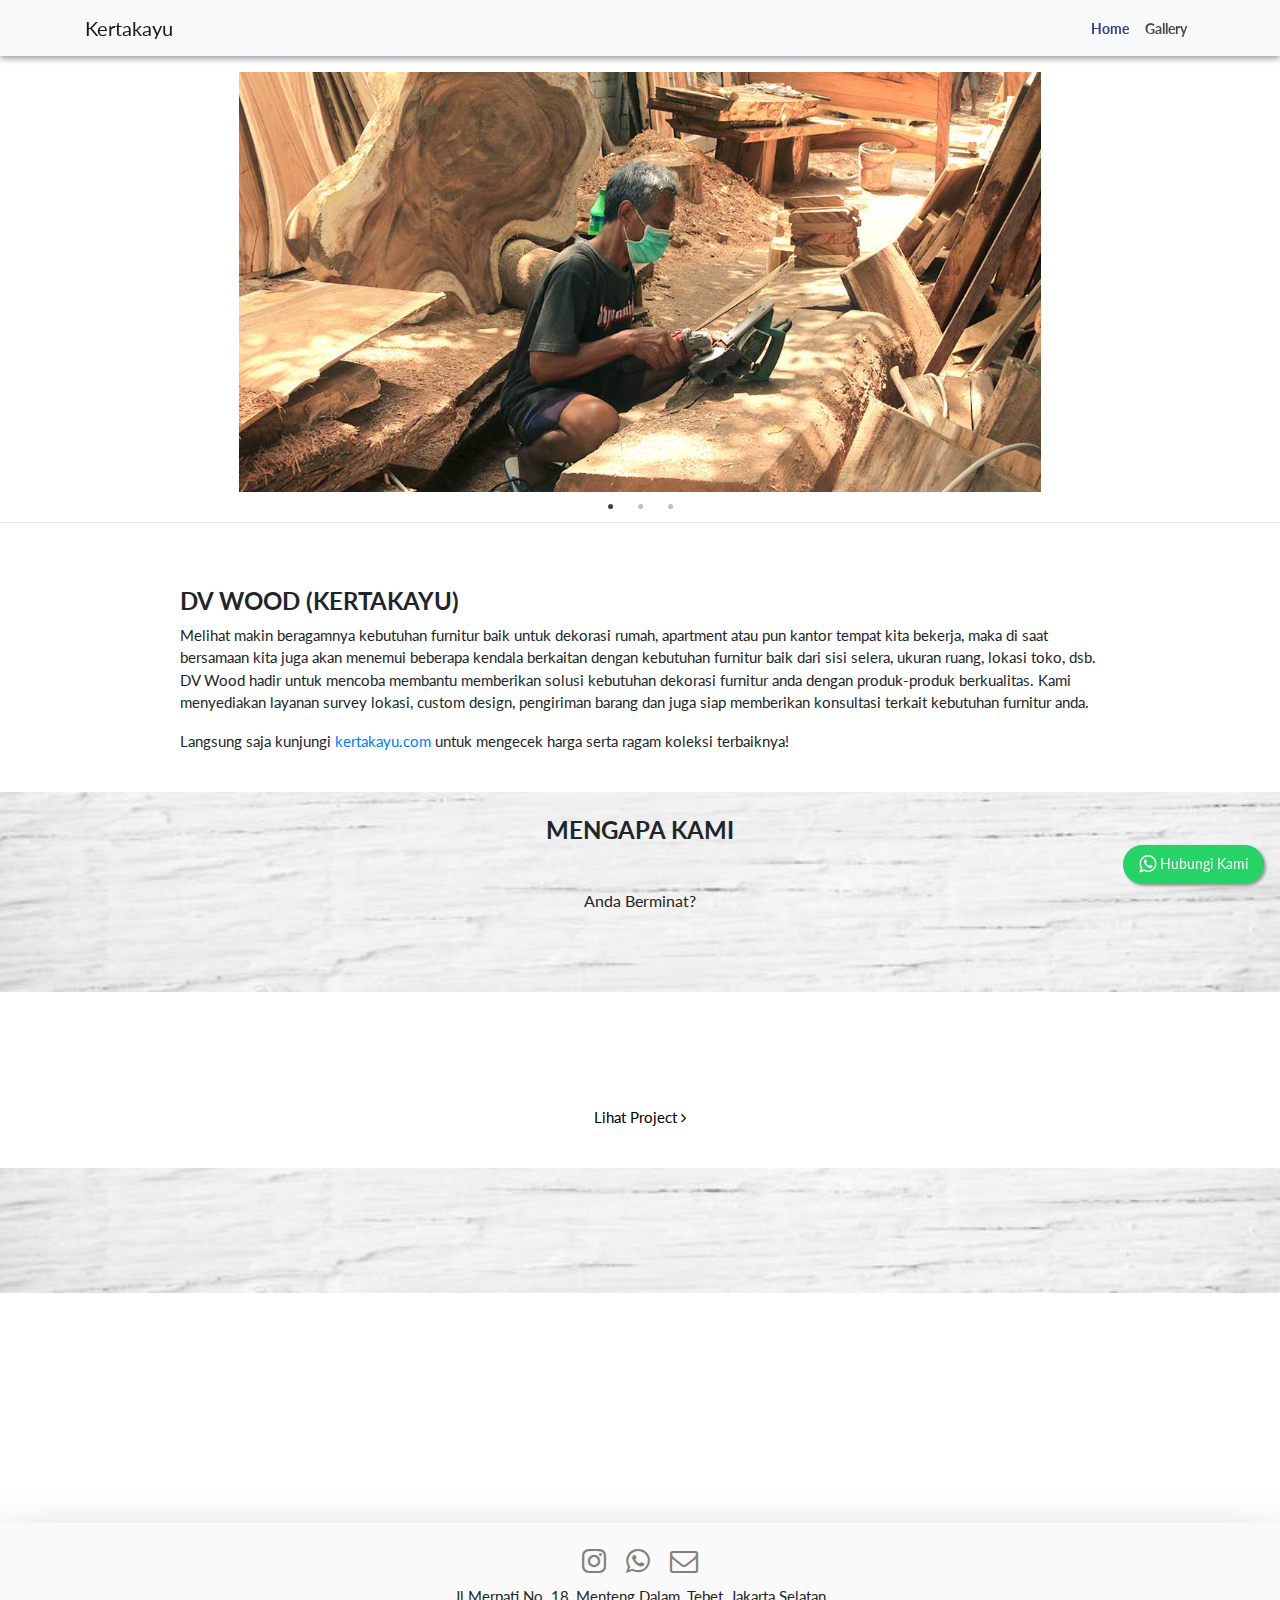
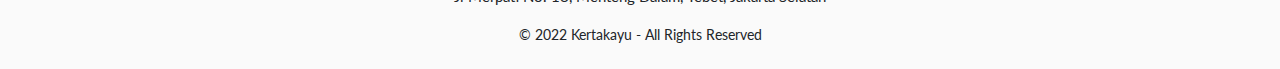
==== commit 2155c1cb: "Update index.html" ====
--- a/index.html
+++ b/index.html
@@ -122,7 +122,7 @@
             </div>
         </section>
 
-        <section class="why bg-silver">
+        <section class="why bg-img">
             <div class="container">
                 <div class="row">
                     <div class="col-md-10 offset-md-1">
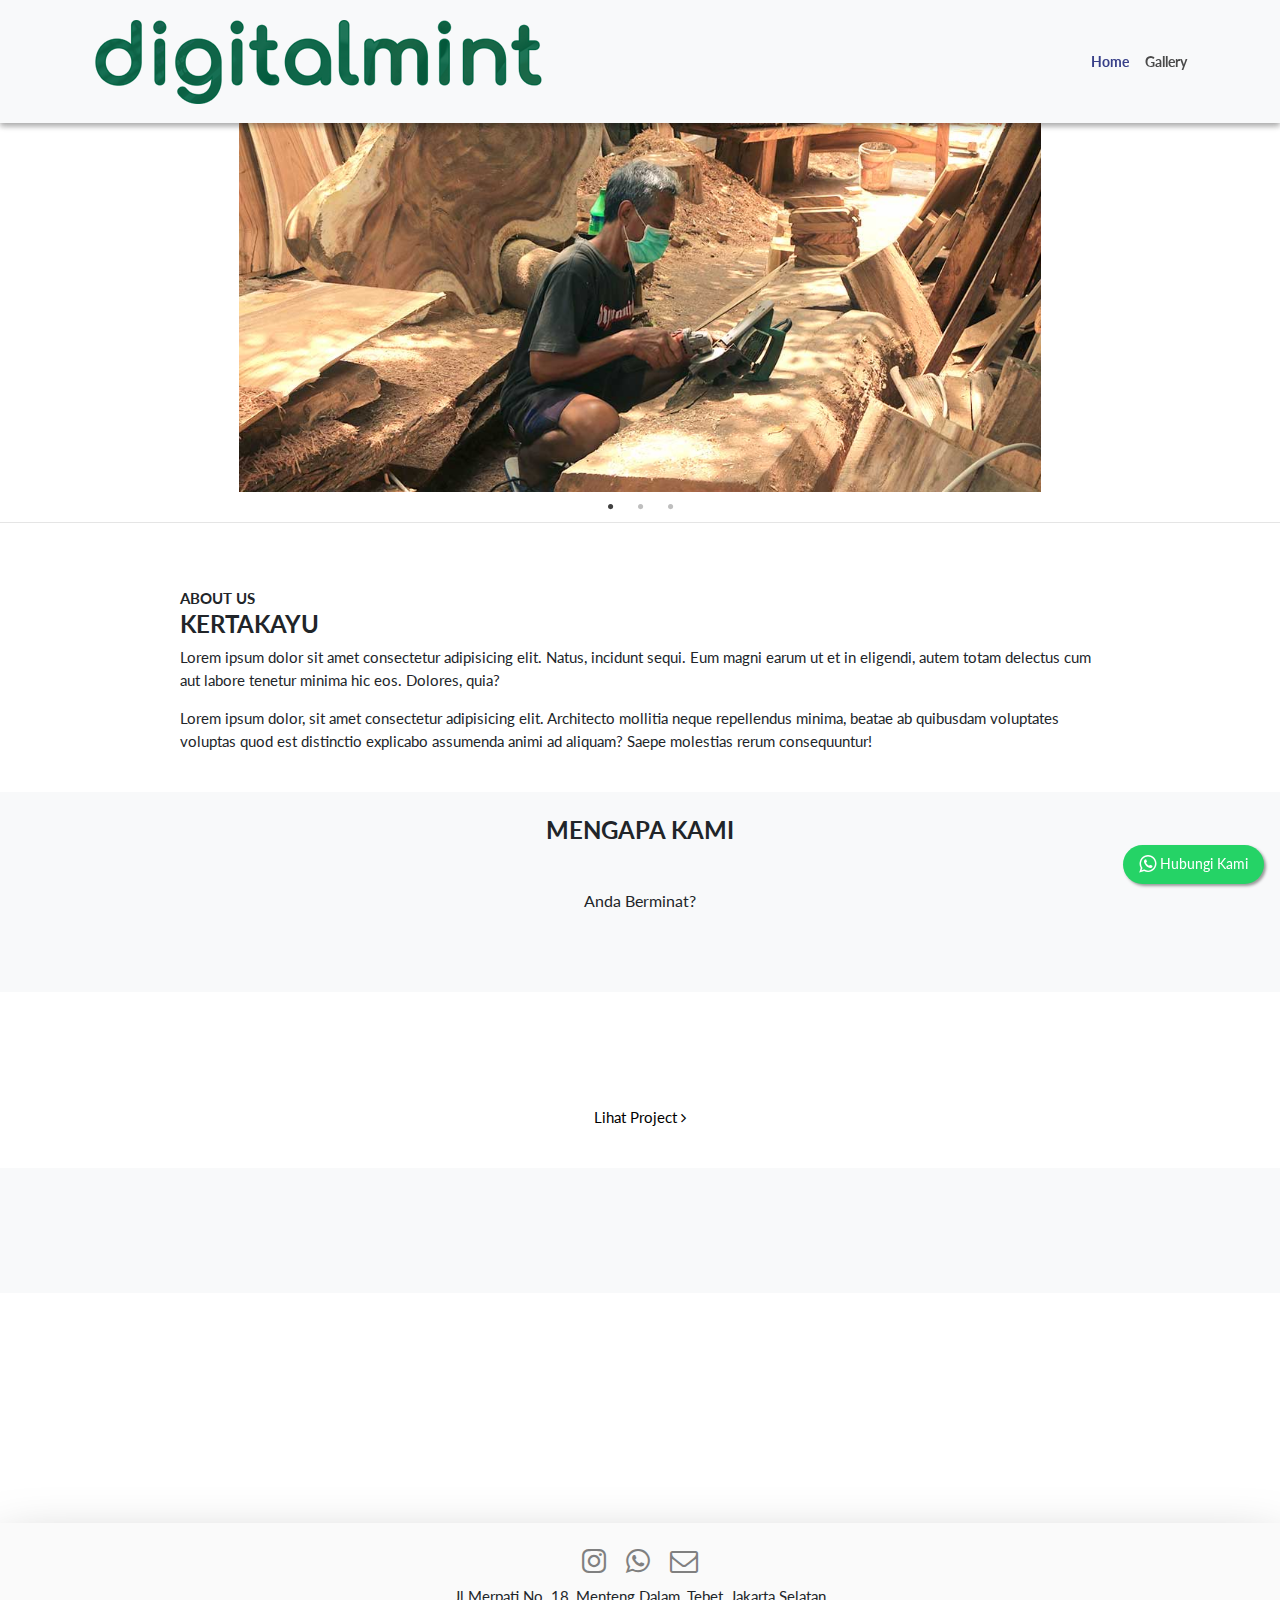
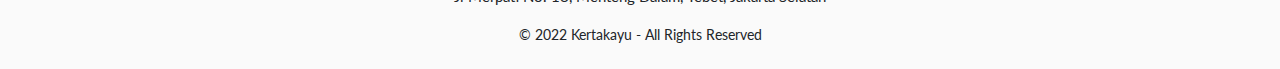
==== commit 08eae448: "Add files via upload" ====
--- a/index.html
+++ b/index.html
@@ -46,12 +46,16 @@
                 <button class="navbar-toggler" type="button" data-toggle="collapse" data-target="#navbarTogglerDemo01" aria-controls="navbarTogglerDemo01" aria-expanded="false" aria-label="Toggle navigation">
                   <span class="navbar-toggler-icon"></span>
                 </button>
-                <a href="/kertakayu" class="d-md-none brand color-black">Kertakayu</a>
+                <a href="/kertakayu" class="d-md-none brand color-black">
+                    <img src="img/logo.png" alt="" title="" loading="lazy" class="image-logo-mob">
+                </a>
                 <div></div>
                 <div class="collapse navbar-collapse" id="navbarTogglerDemo01">
                     <ul class="navbar-nav mr-auto">
-                        <li class="nav-item">
-                            <a class="navbar-brand d-none d-md-block" href="/kertakayu">Kertakayu</a>
+                        <li class="nav-item image-logo">
+                            <a class="navbar-brand d-none d-md-block" href="/kertakayu">
+                                <img src="img/logo.png" alt="" title="" loading="lazy">
+                            </a>
                         </li>
                     </ul>
                     <ul class="nav navbar-nav navbar-right">
@@ -105,24 +109,20 @@
             <div class="container">
                 <div class="row">
                     <div class="col-md-10 offset-md-1">
-                        <h2 class="font-big upper font-bold wow animate__animated animate__fadeIn" data-wow-delay="0.2s">DV Wood (kertakayu)</h2>
+                        <div class="font-std font-bold upper wow animate__animated animate__fadeIn" data-wow-delay="0.2s">About Us</div>
+                        <h2 class="font-big upper font-bold wow animate__animated animate__fadeIn" data-wow-delay="0.2s">Kertakayu</h2>
                         <div class="font-std wow animate__animated animate__fadeIn" data-wow-delay="0.2s">
-                            <p>
-                                
-Melihat makin beragamnya kebutuhan furnitur baik untuk dekorasi rumah, apartment atau pun kantor tempat kita bekerja, maka di saat bersamaan kita juga akan menemui beberapa kendala berkaitan dengan kebutuhan furnitur baik dari sisi selera, ukuran ruang, lokasi toko, dsb.
-DV Wood hadir untuk mencoba membantu memberikan solusi kebutuhan dekorasi furnitur anda dengan produk-produk berkualitas.
-Kami menyediakan layanan survey lokasi, custom design, pengiriman barang dan juga siap memberikan konsultasi terkait kebutuhan furnitur anda.
-
-
+                            <p>Lorem ipsum dolor sit amet consectetur adipisicing elit. Natus, incidunt sequi. Eum magni earum ut et in eligendi, autem totam delectus cum aut labore tenetur minima hic eos. Dolores, quia?</p>
+                            <p>Lorem ipsum dolor, sit amet consectetur adipisicing elit. Architecto mollitia neque repellendus minima, beatae ab quibusdam voluptates voluptas quod est distinctio explicabo assumenda animi ad aliquam? Saepe molestias rerum
+                                consequuntur!
                             </p>
-                            <p>Langsung saja kunjungi <a href="https://www.kertakayu.com">kertakayu.com</a> untuk mengecek harga serta ragam koleksi terbaiknya!</p>
-                        </div>
-                    </div>
-                </div>
-            </div>
-        </section>
-
-        <section class="why bg-img">
+                        </div>
+                    </div>
+                </div>
+            </div>
+        </section>
+
+        <section class="why bg-silver">
             <div class="container">
                 <div class="row">
                     <div class="col-md-10 offset-md-1">
@@ -167,7 +167,7 @@
             </div>
         </section>
 
-        <section class="material_ bg-img">
+        <section class="material_ bg-silver">
             <div class="container">
                 <h2 class="text-center upper font-big wow animate__animated animate__fadeIn" data-wow-delay="0.2s">Material Kami</h2>
                 <div class="row">
@@ -278,4 +278,4 @@
     <!-- WhatsChat Style1 js library  (required) -->
 </body>
 
-</html>
+</html>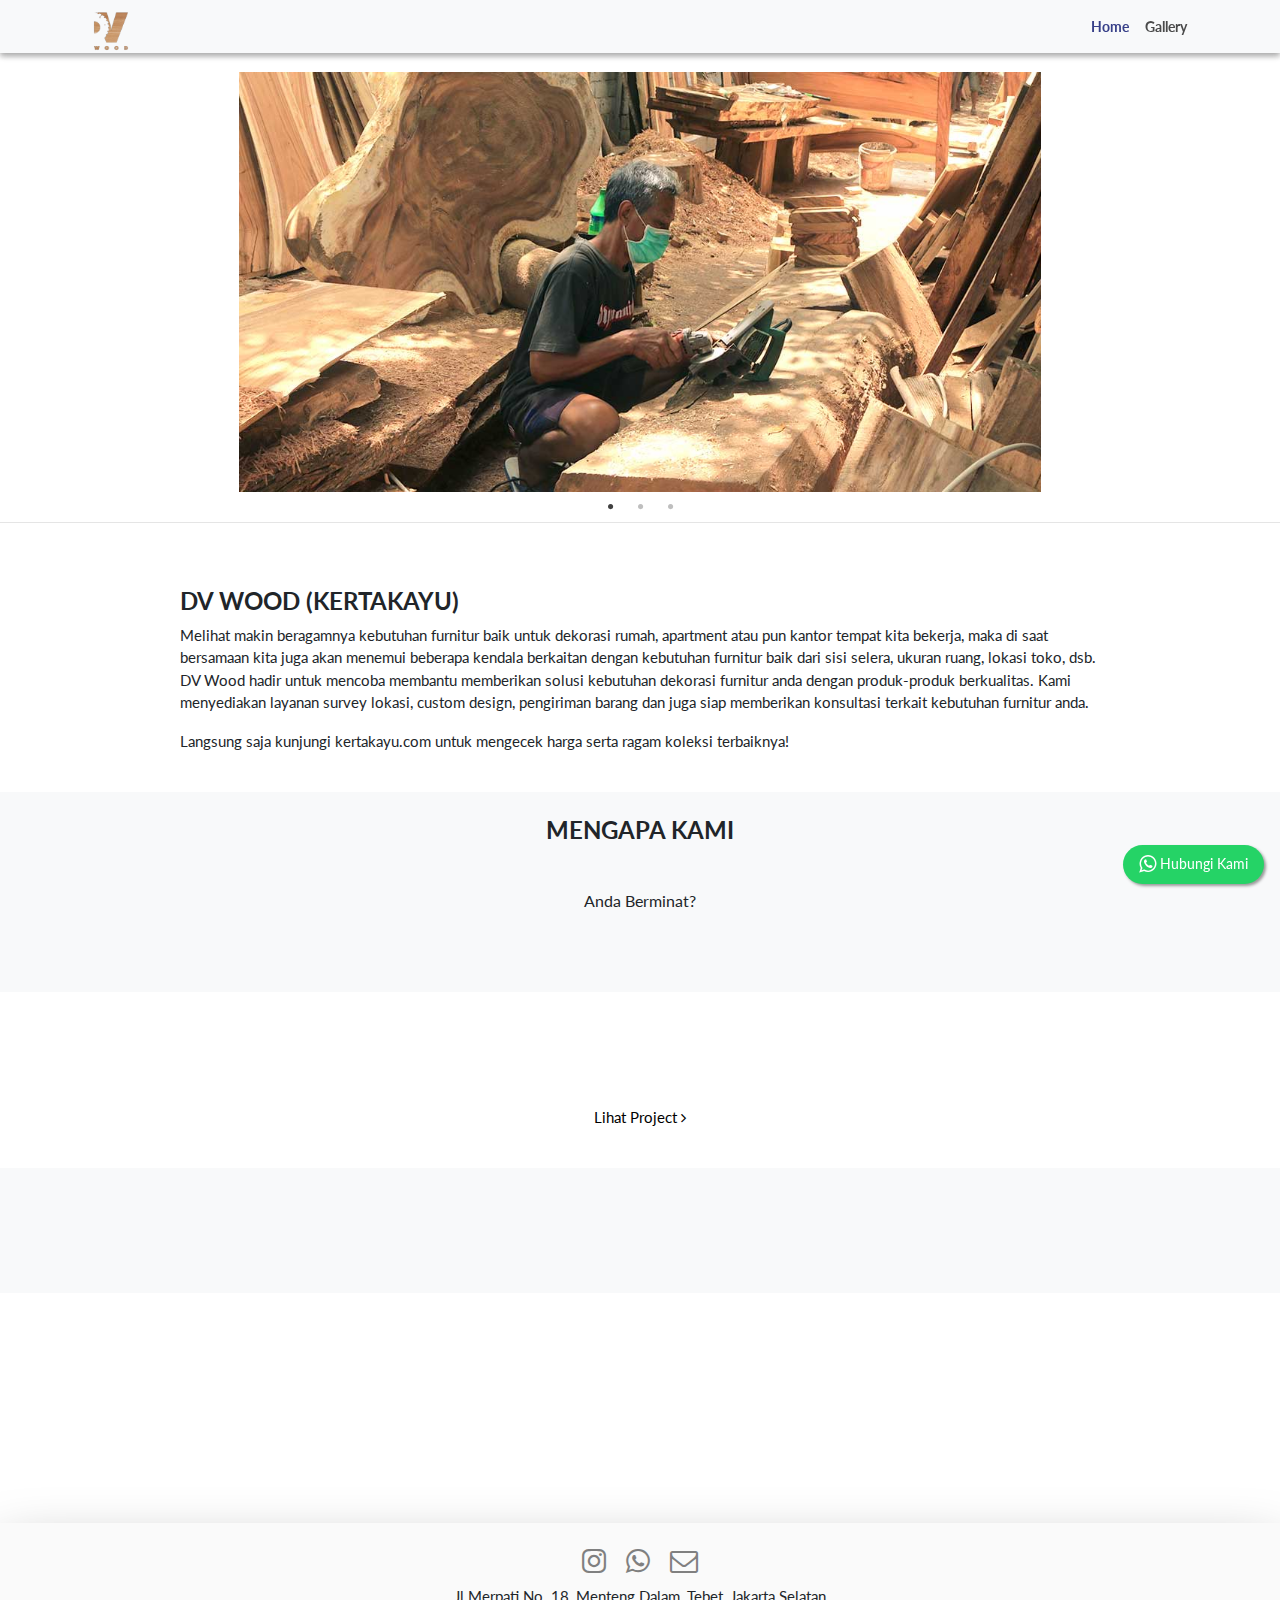
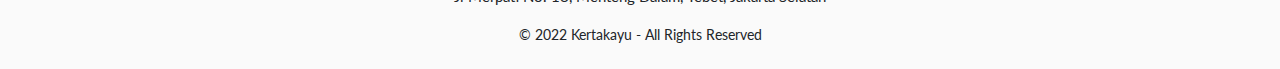
==== commit 20f58eb5: "Add files via upload" ====
--- a/index.html
+++ b/index.html
@@ -109,13 +109,14 @@
             <div class="container">
                 <div class="row">
                     <div class="col-md-10 offset-md-1">
-                        <div class="font-std font-bold upper wow animate__animated animate__fadeIn" data-wow-delay="0.2s">About Us</div>
-                        <h2 class="font-big upper font-bold wow animate__animated animate__fadeIn" data-wow-delay="0.2s">Kertakayu</h2>
+                        <h2 class="font-big upper font-bold wow animate__animated animate__fadeIn" data-wow-delay="0.2s">DV Wood (kertakayu)</h2>
                         <div class="font-std wow animate__animated animate__fadeIn" data-wow-delay="0.2s">
-                            <p>Lorem ipsum dolor sit amet consectetur adipisicing elit. Natus, incidunt sequi. Eum magni earum ut et in eligendi, autem totam delectus cum aut labore tenetur minima hic eos. Dolores, quia?</p>
-                            <p>Lorem ipsum dolor, sit amet consectetur adipisicing elit. Architecto mollitia neque repellendus minima, beatae ab quibusdam voluptates voluptas quod est distinctio explicabo assumenda animi ad aliquam? Saepe molestias rerum
-                                consequuntur!
+                            <p>
+                                Melihat makin beragamnya kebutuhan furnitur baik untuk dekorasi rumah, apartment atau pun kantor tempat kita bekerja, maka di saat bersamaan kita juga akan menemui beberapa kendala berkaitan dengan kebutuhan furnitur baik dari sisi selera, ukuran ruang,
+                                lokasi toko, dsb. DV Wood hadir untuk mencoba membantu memberikan solusi kebutuhan dekorasi furnitur anda dengan produk-produk berkualitas. Kami menyediakan layanan survey lokasi, custom design, pengiriman barang dan juga
+                                siap memberikan konsultasi terkait kebutuhan furnitur anda.
                             </p>
+                            <p>Langsung saja kunjungi kertakayu.com untuk mengecek harga serta ragam koleksi terbaiknya!</p>
                         </div>
                     </div>
                 </div>
--- a/sass/header.css
+++ b/sass/header.css
@@ -1 +1 @@
-a:hover{text-decoration:none}body{font-family:"Lato","sans-serif" !important}.navbar{box-shadow:rgba(0,0,0,.16) 0px 3px 6px,rgba(0,0,0,.23) 0px 3px 6px}.bg-black{background:rgba(255,255,255,.9) !important;box-shadow:0 3px 6px #bbb}@media screen and (max-width: 766px){.sosmed{margin-bottom:8px}}.sosmed span{color:gray}.sosmed i{font-size:28px;margin:0 8px;color:gray;transition:.3s}@media screen and (max-width: 766px){.sosmed i{float:left}}.sosmed .fa-facebook-square:hover,.sosmed .fa-envelope-o:hover{color:#4267b2}.sosmed .fa-instagram:hover{color:#fb3958}.sosmed .fa-whatsapp:hover{color:#25d366}header{position:fixed;right:0;left:0;top:0;z-index:999}header .form-control{background-color:transparent;border-bottom:1px solid #fff}header .form-control:focus{background-color:transparent;color:#fff}header .btn-search{background-color:orange;color:#fff;font-size:14px}header .btn-search:focus,header .btn-search:hover{color:#fff}.navbar-collapse{top:84px}@media screen and (max-width: 766px){.navbar-collapse{background:#fff}}.ismobile{display:none !important}@media screen and (max-width: 766px){.ismobile{display:block !important}}.isdekstop{display:block !important}@media screen and (max-width: 766px){.isdekstop{display:none !important}}.bg-dark{background-color:transparent !important}@media screen and (max-width: 766px){.bg-dark{background:transparent}}.bg-scroll{background:rgba(255,255,255,.3);transition:.5s}.disable-flag{filter:grayscale(100%)}.flag{width:30px;height:30px;margin:0 8px;border-radius:50%;box-shadow:0 3px 6px #bbb}.flag img{width:100%;border-radius:50%;height:100%;object-fit:cover}.test{background:#fff;position:absolute;top:50px;z-index:999;bottom:0}@media(max-width: 776px){.navbar-nav{margin-bottom:16px;margin-left:16px}.navbar-collapse{position:fixed;z-index:9999;top:50px;left:0;padding-left:15px;padding-right:15px;padding-bottom:15px;width:90%;height:100%;top:55px}.navbar-collapse.collapsing{left:-100%;transition:height 0s ease}.navbar-collapse.show{left:0;transition:left 300ms ease-in-out}.navbar-toggler.collapsed~.navbar-collapse{transition:left 500ms ease-in-out}}.logo{width:100px;height:auto;margin-right:16px}@media screen and (max-width: 766px){.logo{display:none}}.navbar-light .navbar-nav .nav-link{color:#4a4a4a;font-weight:bold;font-size:14px}@media screen and (max-width: 766px){.navbar-light .navbar-nav .nav-link{font-size:20px}}@media screen and (max-width: 766px){.navbar-nav .nav-item:last-child{position:absolute;bottom:10%}}.navbar-light .navbar-nav .active>.nav-link{color:#384089 !important}@media screen and (max-width: 766px){.navbar-light .navbar-nav .active>.nav-link{font-weight:bold}}.header-sos{margin:0 8px}.header-sos i,.header-sos .text{font-size:14px;color:#4a4a4a;font-weight:bold}/*# sourceMappingURL=header.css.map */
+a:hover{text-decoration:none}body{font-family:"Lato","sans-serif" !important}.navbar{box-shadow:rgba(0,0,0,.16) 0px 3px 6px,rgba(0,0,0,.23) 0px 3px 6px}.bg-black{background:rgba(255,255,255,.9) !important;box-shadow:0 3px 6px #bbb}@media screen and (max-width: 766px){.sosmed{margin-bottom:8px}}.sosmed span{color:gray}.sosmed i{font-size:28px;margin:0 8px;color:gray;transition:.3s}@media screen and (max-width: 766px){.sosmed i{float:left}}.sosmed .fa-facebook-square:hover,.sosmed .fa-envelope-o:hover{color:#4267b2}.sosmed .fa-instagram:hover{color:#fb3958}.sosmed .fa-whatsapp:hover{color:#25d366}header{position:fixed;right:0;left:0;top:0;z-index:999}header .form-control{background-color:transparent;border-bottom:1px solid #fff}header .form-control:focus{background-color:transparent;color:#fff}header .btn-search{background-color:orange;color:#fff;font-size:14px}header .btn-search:focus,header .btn-search:hover{color:#fff}.navbar-collapse{top:84px}@media screen and (max-width: 766px){.navbar-collapse{background:#fff}}.ismobile{display:none !important}@media screen and (max-width: 766px){.ismobile{display:block !important}}.isdekstop{display:block !important}@media screen and (max-width: 766px){.isdekstop{display:none !important}}.bg-dark{background-color:transparent !important}@media screen and (max-width: 766px){.bg-dark{background:transparent}}.bg-scroll{background:rgba(255,255,255,.3);transition:.5s}.disable-flag{filter:grayscale(100%)}.flag{width:30px;height:30px;margin:0 8px;border-radius:50%;box-shadow:0 3px 6px #bbb}.flag img{width:100%;border-radius:50%;height:100%;object-fit:cover}.test{background:#fff;position:absolute;top:50px;z-index:999;bottom:0}@media(max-width: 776px){.navbar-nav{margin-bottom:16px;margin-left:16px}.navbar-collapse{position:fixed;z-index:9999;top:50px;left:0;padding-left:15px;padding-right:15px;padding-bottom:15px;width:90%;height:100%;top:55px}.navbar-collapse.collapsing{left:-100%;transition:height 0s ease}.navbar-collapse.show{left:0;transition:left 300ms ease-in-out}.navbar-toggler.collapsed~.navbar-collapse{transition:left 500ms ease-in-out}}.logo{width:100px;height:auto;margin-right:16px}@media screen and (max-width: 766px){.logo{display:none}}.navbar-light .navbar-nav .nav-link{color:#4a4a4a;font-weight:bold;font-size:14px}@media screen and (max-width: 766px){.navbar-light .navbar-nav .nav-link{font-size:20px}}@media screen and (max-width: 766px){.navbar-nav .nav-item:last-child{position:absolute;bottom:10%}}.navbar-light .navbar-nav .active>.nav-link{color:#384089 !important}@media screen and (max-width: 766px){.navbar-light .navbar-nav .active>.nav-link{font-weight:bold}}.header-sos{margin:0 8px}.header-sos i,.header-sos .text{font-size:14px;color:#4a4a4a;font-weight:bold}.image-logo{width:68px;height:68px;position:absolute;top:0}.image-logo img{width:100%;height:100%;object-fit:contain}.image-logo-mob{width:58px;height:58px;position:absolute;top:0;left:50%}/*# sourceMappingURL=header.css.map */
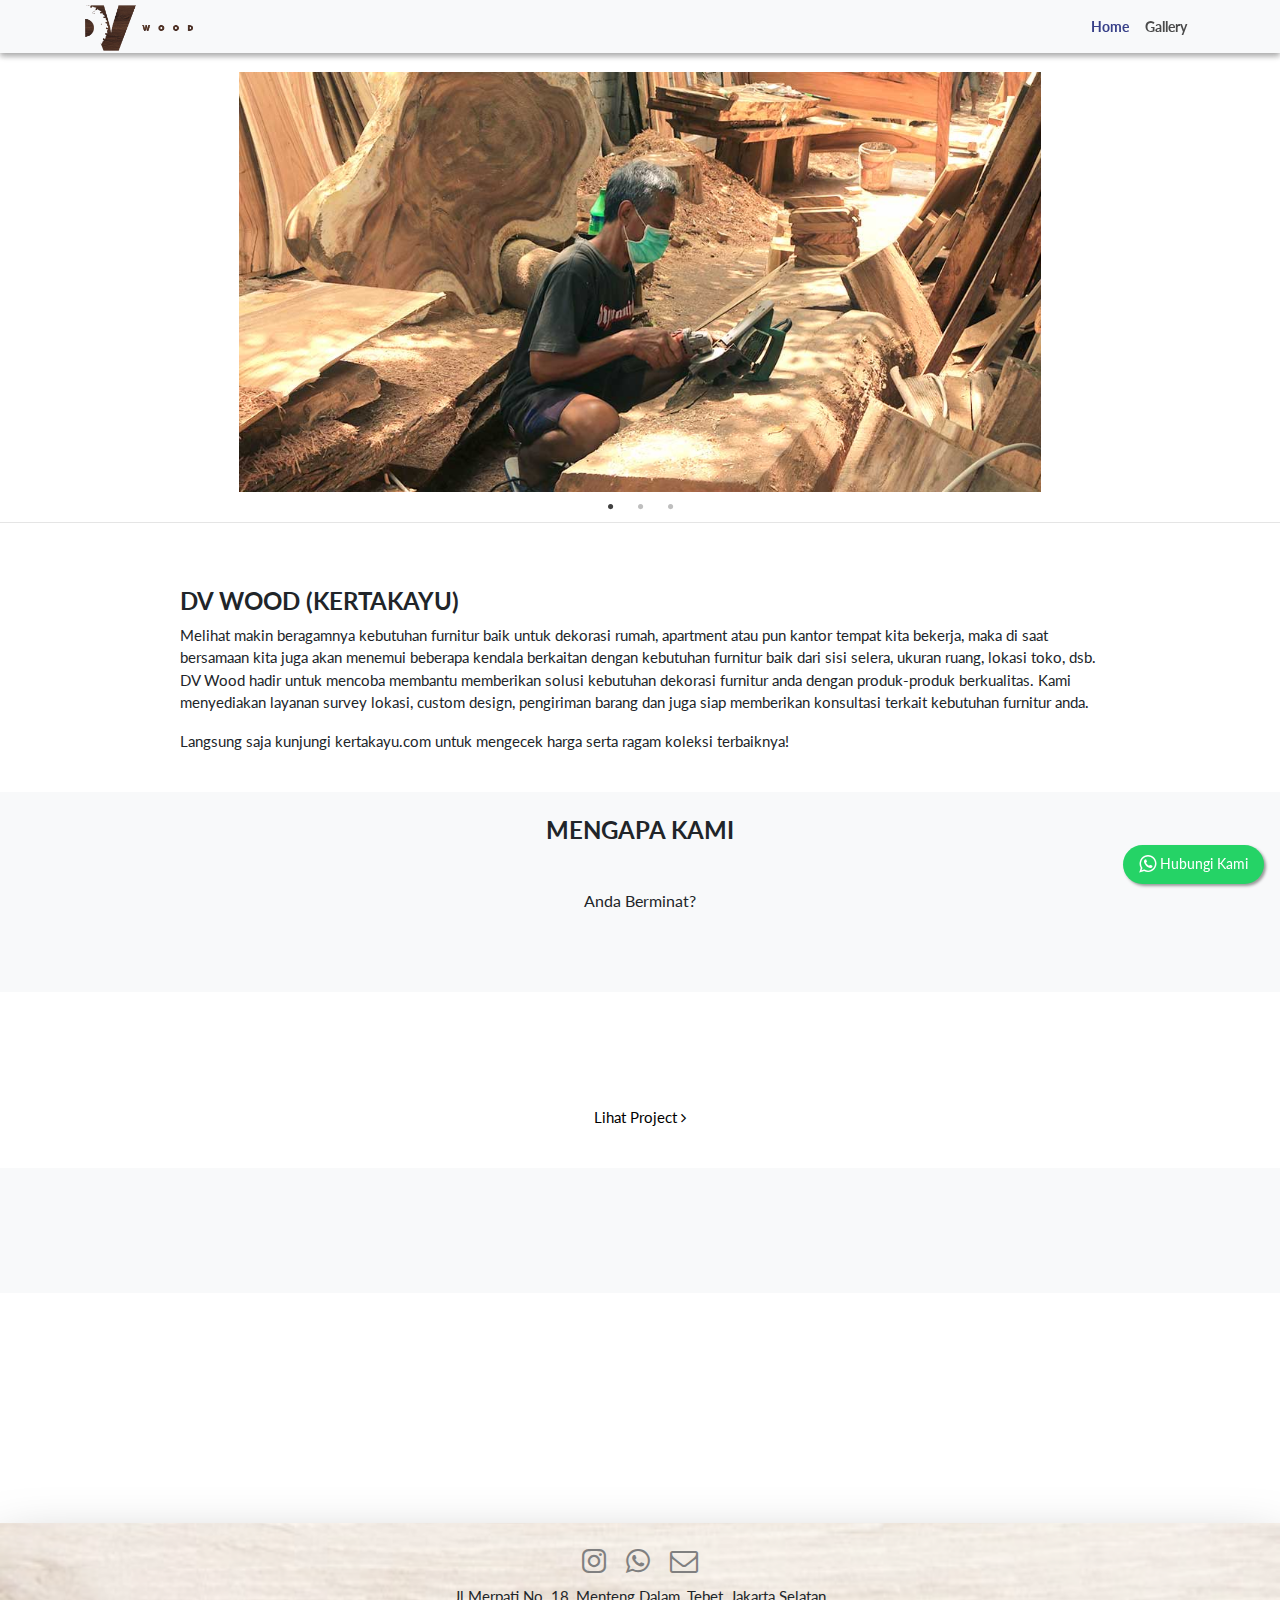
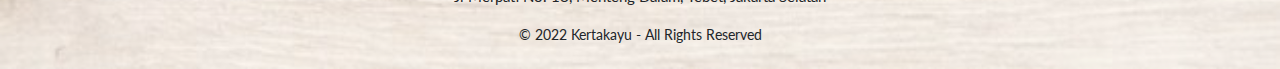
==== commit e7256f99: "Add files via upload" ====
--- a/index.html
+++ b/index.html
@@ -9,7 +9,7 @@
     <link rel="preconnect" href="https://fonts.googleapis.com">
     <link rel="preconnect" href="https://fonts.gstatic.com" crossorigin>
     <link href="https://fonts.googleapis.com/css2?family=Lato&display=swap" rel="stylesheet">
-    <link rel="shortcut icon" type="image/x-icon" href="img/kayu.png">
+    <link rel="shortcut icon" type="image/x-icon" href="img/logo.png">
     <link rel="stylesheet" href="sass/bootstrap.min.css">
     <link rel="stylesheet" href="sass/animate.min.css">
     <!-- <link rel="stylesheet" href="https://cdnjs.cloudflare.com/ajax/libs/animate.css/4.1.1/animate.min.css"> -->
@@ -54,7 +54,7 @@
                     <ul class="navbar-nav mr-auto">
                         <li class="nav-item image-logo">
                             <a class="navbar-brand d-none d-md-block" href="/kertakayu">
-                                <img src="img/logo.png" alt="" title="" loading="lazy">
+                                <img src="img/logo_land.png" alt="" title="" loading="lazy">
                             </a>
                         </li>
                     </ul>
@@ -225,8 +225,9 @@
             </div>
         </section>
 
-        <footer>
-            <div class="text-center">
+        <footer class="bg-img">
+            <div class="bg-help"></div>
+            <div class="totop text-center">
                 <div class="container">
                     <div class="sosmed">
                         <div class="sosmed_icon">
--- a/sass/style.css
+++ b/sass/style.css
@@ -1 +1 @@
-﻿main{margin-top:72px;font-family:"Lato",sans-serif}.font-small{font-size:14px}.font-std{font-size:15px}.font-medium{font-size:18px}.font-big{font-size:24px}.font-large{font-size:32px}.font-bold{font-weight:bold}.font-upper{text-transform:uppercase}h2{font-weight:bold}.material{margin-top:16px}.material-content{margin-bottom:16px !important;padding:16px;border-radius:8px;box-shadow:rgba(0,0,0,.24) 0px 3px 8px;background-color:#fff;height:280px !important}@media screen and (max-width: 767px){.material-content{height:216px !important}}.color-primary{color:#0f6765}.color-black{color:#000 !important}section{padding:24px 0}.top-slider .image{height:420px !important}@media screen and (max-width: 767px){.top-slider .image{height:320px !important}}.project .image{height:240px !important;cursor:pointer;padding:8px;box-shadow:rgba(60,64,67,.3) 0px 1px 2px 0px,rgba(60,64,67,.15) 0px 2px 6px 2px;border:1px solid transparent;margin-bottom:16px;border-radius:8px}@media screen and (max-width: 767px){.project .image{height:150px !important}}.project .image img{object-fit:contain !important}.project .image:hover img{opacity:.8}.upper{text-transform:uppercase}.card_{margin-bottom:16px}.card .content{padding:16px}.card__circle{width:100%;height:auto;margin:16px auto 0;background-color:#fff;vertical-align:middle}.card__circle .image{height:120px;margin-bottom:8px}.card__circle .image img{width:100%;height:100%;object-fit:contain}.bg-soft{background-color:#e7f3f3}.bg-brown{background-color:rgba(165,42,42,.1)}.bg-silver{background-color:#f8f9fa !important}.bg-fafa{background-color:#fafafa}.bg-img{background:url(../img/bg.jpg);background-position:100% 100%;background-size:cover}.color-primary{color:#0f6765}.top{padding:0 0 24px}.material .image{height:200px}.material .image img{object-fit:cover}footer{padding:24px 0 0;box-shadow:rgba(0,0,0,.4) 0px 30px 60px;background-color:#fafafa}.menu-mobile{display:none}@media screen and (max-width: 767px){.menu-mobile{display:block;margin-left:22px;margin-top:8px}.menu-mobile i{font-size:32px;cursor:pointer}}.menu-desktop{display:block}@media screen and (max-width: 767px){.menu-desktop{display:none}}.menu ul{width:860px;margin:16px auto;text-align:center;display:block;position:sticky;top:0}@media screen and (max-width: 767px){.menu ul{display:none;width:auto;text-align:left;padding-left:8px;position:absolute;z-index:999;left:0;right:0;top:36px;bottom:0;background:#fff}}.menu ul li{list-style-type:none;display:inline-block;margin:0 16px}@media screen and (max-width: 767px){.menu ul li{display:block}}.menu ul li.active a{color:#0f6765;font-weight:bold}.menu ul li a{color:#555;text-transform:uppercase;font-size:12px}@media screen and (max-width: 767px){.menu ul li a{font-size:14px}}.menu ul li a:hover{color:#0f6765;text-decoration:none;font-weight:bold}.image{width:100%;height:auto}.image img{width:100%;height:100%;object-fit:contain}.image_logo{margin:16px 0 0;width:240px}@media screen and (max-width: 767px){.image_logo{width:50%;margin:16px;position:absolute;top:0;left:50%;transform:translate(-40%, -25%)}}.image_logo img{width:100%;height:100%;object-fit:contain}.chevron-wrapper{position:relative;width:24px;height:24px}.chevron{position:absolute;width:20px;height:5px;opacity:0;transform:scale3d(0.5, 0.5, 0.5);animation:move 3s ease-out infinite}.chevron:first-child{animation:move 3s ease-out 1s infinite}.chevron:nth-child(2){animation:move 3s ease-out 2s infinite}.chevron:before,.chevron:after{content:" ";position:absolute;top:0;height:100%;width:51%;background:#384089}.chevron:before{left:0;transform:skew(0deg, 30deg)}.chevron:after{right:0;width:50%;transform:skew(0deg, -30deg)}@keyframes move{25%{opacity:1}33%{opacity:1;transform:translateY(30px)}67%{opacity:1;transform:translateY(40px)}100%{opacity:0;transform:translateY(55px) scale3d(0.5, 0.5, 0.5)}}.slick-slide{margin:0 24px}.slick-list{margin:0 -24px}.slick-next{right:0px !important}.slick-next::before{font-family:"fontawesome" !important;content:"" !important;color:#0f6765 !important}.slick-prev{left:0px !important;z-index:99}.slick-prev::before{font-family:"fontawesome" !important;content:"" !important;color:#0f6765 !important}.slick-dots li{width:auto !important}.slick-dots li button::before{font-family:"fontawesome" !important;content:"" !important;color:#000 !important;font-size:6px !important;width:auto;height:auto}.scrolltop{position:fixed;right:16px;bottom:12px;width:45px;height:45px;background-color:#0f6765;border-radius:50%;padding:8px;z-index:999;transition:.6s;text-align:center;cursor:pointer}.scrolltop i{line-height:24px;color:#fff;font-size:36px;text-align:center}@media screen and (max-width: 767px){.scrolltop{right:8px;bottom:8px}}.scrolltop img{width:100%;height:100%;object-fit:contain}.scrolltop:hover{background-color:#384089}.sosmed{display:block}.sosmed_icon{display:inline-block}.btn-link{color:#000 !important}.tentang-kami .image{height:320px !important;width:100%;margin-bottom:16px}.tentang-kami .image img{object-fit:cover !important}.harga_list{margin:16px 0}.harga_list--name{margin:8px 0 16px;padding:16px 8px;cursor:pointer;transition:.2s}.harga_list--name:hover{background-color:#e7f3f3}.tags{background-color:#ddd;font-size:12px;padding:2px 8px;margin:0 auto 8px;display:inline-block;text-align:center}.faq{position:relative}@media screen and (max-width: 767px){.faq{margin:0;padding:0}}.faq i{float:right}.faq li{list-style-type:none;cursor:pointer;padding:12px 16px;font-size:14px;border:1px solid rgba(0,0,0,.2)}.faq .answer{background-color:#e7f3f3;padding:16px}.faq .rotate{transform:rotate(-180deg)}.loading{position:relative;display:none}.loading img{width:60px;height:60px}.btn{margin:8px}.btn-custom{background-color:#fff;border:1px solid;border-radius:25px;font-weight:bold;padding:8px 24px;transition:.3s;font-size:14px;text-transform:uppercase;color:#444}.btn-custom:hover{background-color:#581919;color:#fff;border:1px solid transparent}.aboutus .image{width:240px;float:right;margin-right:52px}@media screen and (max-width: 767px){.aboutus .image{float:initial;margin-right:initial;margin:0 auto}}.aboutus .image img{width:100%}.aboutus .side{display:block;transition:.3s;cursor:pointer}.aboutus .side:hover i{color:brown}.aboutus .side:hover .side-left{margin-bottom:-8px}.aboutus .side-left{display:inline-block;width:10%;vertical-align:top;padding:8px 0}.aboutus .side-left i{font-size:32px}@media screen and (max-width: 767px){.aboutus .side-left i{font-size:30px}}.aboutus .side-right{display:inline-block;width:75%;margin-left:12px}@media screen and (max-width: 767px){.aboutus .side-right{margin-left:12px}}.aboutus .side-right .title{font-size:36px}@media screen and (max-width: 767px){.aboutus .side-right .title{font-size:24px}}.aboutus .side-right .text{font-size:16px}.float{position:fixed;bottom:16px;right:16px;background-color:#25d366;color:#fff;border-radius:50px;text-align:center;font-size:14px;box-shadow:2px 2px 3px #999;z-index:100;padding:8px 16px;vertical-align:middle}.float span{vertical-align:text-bottom}.float i{font-size:20px}@media screen and (max-width: 767px){.float i{font-size:30px}}@media screen and (max-width: 767px){.float{width:48px;height:48px;right:12px;bottom:12px;font-size:28px;transition:.3s;padding:4px 0}}.float:hover{background-color:#ececec;color:#25d366 !important}.float .my-float{margin-top:0px;transition:.3s}.float .my-float:hover{background-color:#ececec;color:#25d366 !important}@media screen and (max-width: 767px){.float .my-float{margin-top:0px}}.hero{padding:0}.hero .image{height:420px}.hero .image img{width:100%;height:100%;object-fit:cover}.all-card{display:block;margin:16px auto;display:block;text-align:center;list-style:none;counter-reset:item;margin-top:20px;padding:0 8px 0 16px}.all-card .wrap{display:inline-block;width:33%;text-align:left;vertical-align:top;counter-increment:item}@media screen and (max-width: 767px){.all-card .wrap{width:100%}}.all-card .wrap::before{background:#4a4a4a;content:counter(item);border-radius:50%;color:#fff;padding:4px 0;width:42px;height:42px;text-align:center;margin-right:8px;font-size:24px;float:left}.all-card .wrap .card_{padding-left:52px}.ismobile{visibility:visible}.overflow{position:absolute;background:rgba(0,0,0,.7);top:0;left:0;right:0;bottom:0;z-index:99;transition:.5s}.title-bg-black{text-align:center}/*# sourceMappingURL=style.css.map */
+﻿main{margin-top:72px;font-family:"Lato",sans-serif}.font-small{font-size:14px}.font-std{font-size:15px}.font-medium{font-size:18px}.font-big{font-size:24px}.font-large{font-size:32px}.font-bold{font-weight:bold}.font-upper{text-transform:uppercase}h2{font-weight:bold}.material{margin-top:16px}.material-content{margin-bottom:16px !important;padding:16px;border-radius:8px;box-shadow:rgba(0,0,0,.24) 0px 3px 8px;background-color:#fff;height:280px !important}@media screen and (max-width: 767px){.material-content{height:216px !important}}.color-primary{color:#0f6765}.color-black{color:#000 !important}section{padding:24px 0}.top-slider .image{height:420px !important}@media screen and (max-width: 767px){.top-slider .image{height:320px !important}}.project .image{height:240px !important;cursor:pointer;padding:8px;box-shadow:rgba(60,64,67,.3) 0px 1px 2px 0px,rgba(60,64,67,.15) 0px 2px 6px 2px;border:1px solid transparent;margin-bottom:16px;border-radius:8px}@media screen and (max-width: 767px){.project .image{height:150px !important}}.project .image img{object-fit:contain !important}.project .image:hover img{opacity:.8}.upper{text-transform:uppercase}.card_{margin-bottom:16px}.card .content{padding:16px}.card__circle{width:100%;height:auto;margin:16px auto 0;background-color:#fff;vertical-align:middle}.card__circle .image{height:120px;margin-bottom:8px}.card__circle .image img{width:100%;height:100%;object-fit:contain}.bg-soft{background-color:#e7f3f3}.bg-brown{background-color:rgba(165,42,42,.1)}.bg-silver{background-color:#f8f9fa !important}.bg-fafa{background-color:#fafafa}.bg-img{background:url(../img/bg2.jpg);background-position:100% 100%;background-size:cover}.color-primary{color:#0f6765}.top{padding:0 0 24px}.material .image{height:200px}.material .image img{object-fit:cover}footer{padding:24px 0 0;position:relative;box-shadow:rgba(0,0,0,.4) 0px 30px 60px}footer .totop{position:relative;z-index:9}footer .bg-help{z-index:2;position:absolute;left:0;right:0;bottom:0;top:0;background:rgba(255,255,255,.3)}.menu-mobile{display:none}@media screen and (max-width: 767px){.menu-mobile{display:block;margin-left:22px;margin-top:8px}.menu-mobile i{font-size:32px;cursor:pointer}}.menu-desktop{display:block}@media screen and (max-width: 767px){.menu-desktop{display:none}}.menu ul{width:860px;margin:16px auto;text-align:center;display:block;position:sticky;top:0}@media screen and (max-width: 767px){.menu ul{display:none;width:auto;text-align:left;padding-left:8px;position:absolute;z-index:999;left:0;right:0;top:36px;bottom:0;background:#fff}}.menu ul li{list-style-type:none;display:inline-block;margin:0 16px}@media screen and (max-width: 767px){.menu ul li{display:block}}.menu ul li.active a{color:#0f6765;font-weight:bold}.menu ul li a{color:#555;text-transform:uppercase;font-size:12px}@media screen and (max-width: 767px){.menu ul li a{font-size:14px}}.menu ul li a:hover{color:#0f6765;text-decoration:none;font-weight:bold}.image{width:100%;height:auto}.image img{width:100%;height:100%;object-fit:contain}.image_logo{margin:16px 0 0;width:240px}@media screen and (max-width: 767px){.image_logo{width:50%;margin:16px;position:absolute;top:0;left:50%;transform:translate(-40%, -25%)}}.image_logo img{width:100%;height:100%;object-fit:contain}.chevron-wrapper{position:relative;width:24px;height:24px}.chevron{position:absolute;width:20px;height:5px;opacity:0;transform:scale3d(0.5, 0.5, 0.5);animation:move 3s ease-out infinite}.chevron:first-child{animation:move 3s ease-out 1s infinite}.chevron:nth-child(2){animation:move 3s ease-out 2s infinite}.chevron:before,.chevron:after{content:" ";position:absolute;top:0;height:100%;width:51%;background:#384089}.chevron:before{left:0;transform:skew(0deg, 30deg)}.chevron:after{right:0;width:50%;transform:skew(0deg, -30deg)}@keyframes move{25%{opacity:1}33%{opacity:1;transform:translateY(30px)}67%{opacity:1;transform:translateY(40px)}100%{opacity:0;transform:translateY(55px) scale3d(0.5, 0.5, 0.5)}}.slick-slide{margin:0 24px}.slick-list{margin:0 -24px}.slick-next{right:0px !important}.slick-next::before{font-family:"fontawesome" !important;content:"" !important;color:#0f6765 !important}.slick-prev{left:0px !important;z-index:99}.slick-prev::before{font-family:"fontawesome" !important;content:"" !important;color:#0f6765 !important}.slick-dots li{width:auto !important}.slick-dots li button::before{font-family:"fontawesome" !important;content:"" !important;color:#000 !important;font-size:6px !important;width:auto;height:auto}.scrolltop{position:fixed;right:16px;bottom:12px;width:45px;height:45px;background-color:#0f6765;border-radius:50%;padding:8px;z-index:999;transition:.6s;text-align:center;cursor:pointer}.scrolltop i{line-height:24px;color:#fff;font-size:36px;text-align:center}@media screen and (max-width: 767px){.scrolltop{right:8px;bottom:8px}}.scrolltop img{width:100%;height:100%;object-fit:contain}.scrolltop:hover{background-color:#384089}.sosmed{display:block}.sosmed_icon{display:inline-block}.btn-link{color:#000 !important}.tentang-kami .image{height:320px !important;width:100%;margin-bottom:16px}.tentang-kami .image img{object-fit:cover !important}.harga_list{margin:16px 0}.harga_list--name{margin:8px 0 16px;padding:16px 8px;cursor:pointer;transition:.2s}.harga_list--name:hover{background-color:#e7f3f3}.tags{background-color:#ddd;font-size:12px;padding:2px 8px;margin:0 auto 8px;display:inline-block;text-align:center}.faq{position:relative}@media screen and (max-width: 767px){.faq{margin:0;padding:0}}.faq i{float:right}.faq li{list-style-type:none;cursor:pointer;padding:12px 16px;font-size:14px;border:1px solid rgba(0,0,0,.2)}.faq .answer{background-color:#e7f3f3;padding:16px}.faq .rotate{transform:rotate(-180deg)}.loading{position:relative;display:none}.loading img{width:60px;height:60px}.btn{margin:8px}.btn-custom{background-color:#fff;border:1px solid;border-radius:25px;font-weight:bold;padding:8px 24px;transition:.3s;font-size:14px;text-transform:uppercase;color:#444}.btn-custom:hover{background-color:#581919;color:#fff;border:1px solid transparent}.aboutus .image{width:240px;float:right;margin-right:52px}@media screen and (max-width: 767px){.aboutus .image{float:initial;margin-right:initial;margin:0 auto}}.aboutus .image img{width:100%}.aboutus .side{display:block;transition:.3s;cursor:pointer}.aboutus .side:hover i{color:brown}.aboutus .side:hover .side-left{margin-bottom:-8px}.aboutus .side-left{display:inline-block;width:10%;vertical-align:top;padding:8px 0}.aboutus .side-left i{font-size:32px}@media screen and (max-width: 767px){.aboutus .side-left i{font-size:30px}}.aboutus .side-right{display:inline-block;width:75%;margin-left:12px}@media screen and (max-width: 767px){.aboutus .side-right{margin-left:12px}}.aboutus .side-right .title{font-size:36px}@media screen and (max-width: 767px){.aboutus .side-right .title{font-size:24px}}.aboutus .side-right .text{font-size:16px}.float{position:fixed;bottom:16px;right:16px;background-color:#25d366;color:#fff;border-radius:50px;text-align:center;font-size:14px;box-shadow:2px 2px 3px #999;z-index:100;padding:8px 16px;vertical-align:middle}.float span{vertical-align:text-bottom}.float i{font-size:20px}@media screen and (max-width: 767px){.float i{font-size:30px}}@media screen and (max-width: 767px){.float{width:48px;height:48px;right:12px;bottom:12px;font-size:28px;transition:.3s;padding:4px 0}}.float:hover{background-color:#ececec;color:#25d366 !important}.float .my-float{margin-top:0px;transition:.3s}.float .my-float:hover{background-color:#ececec;color:#25d366 !important}@media screen and (max-width: 767px){.float .my-float{margin-top:0px}}.hero{padding:0}.hero .image{height:420px}.hero .image img{width:100%;height:100%;object-fit:cover}.all-card{display:block;margin:16px auto;display:block;text-align:center;list-style:none;counter-reset:item;margin-top:20px;padding:0 8px 0 16px}.all-card .wrap{display:inline-block;width:33%;text-align:left;vertical-align:top;counter-increment:item}@media screen and (max-width: 767px){.all-card .wrap{width:100%}}.all-card .wrap::before{background:#4a4a4a;content:counter(item);border-radius:50%;color:#fff;padding:4px 0;width:42px;height:42px;text-align:center;margin-right:8px;font-size:24px;float:left}.all-card .wrap .card_{padding-left:52px}.ismobile{visibility:visible}.overflow{position:absolute;background:rgba(0,0,0,.7);top:0;left:0;right:0;bottom:0;z-index:99;transition:.5s}.title-bg-black{text-align:center}/*# sourceMappingURL=style.css.map */
--- a/sass/header.css
+++ b/sass/header.css
@@ -1 +1 @@
-a:hover{text-decoration:none}body{font-family:"Lato","sans-serif" !important}.navbar{box-shadow:rgba(0,0,0,.16) 0px 3px 6px,rgba(0,0,0,.23) 0px 3px 6px}.bg-black{background:rgba(255,255,255,.9) !important;box-shadow:0 3px 6px #bbb}@media screen and (max-width: 766px){.sosmed{margin-bottom:8px}}.sosmed span{color:gray}.sosmed i{font-size:28px;margin:0 8px;color:gray;transition:.3s}@media screen and (max-width: 766px){.sosmed i{float:left}}.sosmed .fa-facebook-square:hover,.sosmed .fa-envelope-o:hover{color:#4267b2}.sosmed .fa-instagram:hover{color:#fb3958}.sosmed .fa-whatsapp:hover{color:#25d366}header{position:fixed;right:0;left:0;top:0;z-index:999}header .form-control{background-color:transparent;border-bottom:1px solid #fff}header .form-control:focus{background-color:transparent;color:#fff}header .btn-search{background-color:orange;color:#fff;font-size:14px}header .btn-search:focus,header .btn-search:hover{color:#fff}.navbar-collapse{top:84px}@media screen and (max-width: 766px){.navbar-collapse{background:#fff}}.ismobile{display:none !important}@media screen and (max-width: 766px){.ismobile{display:block !important}}.isdekstop{display:block !important}@media screen and (max-width: 766px){.isdekstop{display:none !important}}.bg-dark{background-color:transparent !important}@media screen and (max-width: 766px){.bg-dark{background:transparent}}.bg-scroll{background:rgba(255,255,255,.3);transition:.5s}.disable-flag{filter:grayscale(100%)}.flag{width:30px;height:30px;margin:0 8px;border-radius:50%;box-shadow:0 3px 6px #bbb}.flag img{width:100%;border-radius:50%;height:100%;object-fit:cover}.test{background:#fff;position:absolute;top:50px;z-index:999;bottom:0}@media(max-width: 776px){.navbar-nav{margin-bottom:16px;margin-left:16px}.navbar-collapse{position:fixed;z-index:9999;top:50px;left:0;padding-left:15px;padding-right:15px;padding-bottom:15px;width:90%;height:100%;top:55px}.navbar-collapse.collapsing{left:-100%;transition:height 0s ease}.navbar-collapse.show{left:0;transition:left 300ms ease-in-out}.navbar-toggler.collapsed~.navbar-collapse{transition:left 500ms ease-in-out}}.logo{width:100px;height:auto;margin-right:16px}@media screen and (max-width: 766px){.logo{display:none}}.navbar-light .navbar-nav .nav-link{color:#4a4a4a;font-weight:bold;font-size:14px}@media screen and (max-width: 766px){.navbar-light .navbar-nav .nav-link{font-size:20px}}@media screen and (max-width: 766px){.navbar-nav .nav-item:last-child{position:absolute;bottom:10%}}.navbar-light .navbar-nav .active>.nav-link{color:#384089 !important}@media screen and (max-width: 766px){.navbar-light .navbar-nav .active>.nav-link{font-weight:bold}}.header-sos{margin:0 8px}.header-sos i,.header-sos .text{font-size:14px;color:#4a4a4a;font-weight:bold}.image-logo{width:68px;height:68px;position:absolute;top:0}.image-logo img{width:100%;height:100%;object-fit:contain}.image-logo-mob{width:58px;height:58px;position:absolute;top:0;left:50%}/*# sourceMappingURL=header.css.map */
+a:hover{text-decoration:none}body{font-family:"Lato","sans-serif" !important}.navbar{box-shadow:rgba(0,0,0,.16) 0px 3px 6px,rgba(0,0,0,.23) 0px 3px 6px}.bg-black{background:rgba(255,255,255,.9) !important;box-shadow:0 3px 6px #bbb}@media screen and (max-width: 766px){.sosmed{margin-bottom:8px}}.sosmed span{color:gray}.sosmed i{font-size:28px;margin:0 8px;color:gray;transition:.3s}@media screen and (max-width: 766px){.sosmed i{float:left}}.sosmed .fa-facebook-square:hover,.sosmed .fa-envelope-o:hover{color:#4267b2}.sosmed .fa-instagram:hover{color:#fb3958}.sosmed .fa-whatsapp:hover{color:#25d366}header{position:fixed;right:0;left:0;top:0;z-index:999}header .form-control{background-color:transparent;border-bottom:1px solid #fff}header .form-control:focus{background-color:transparent;color:#fff}header .btn-search{background-color:orange;color:#fff;font-size:14px}header .btn-search:focus,header .btn-search:hover{color:#fff}.navbar-collapse{top:84px}@media screen and (max-width: 766px){.navbar-collapse{background:#fff}}.ismobile{display:none !important}@media screen and (max-width: 766px){.ismobile{display:block !important}}.isdekstop{display:block !important}@media screen and (max-width: 766px){.isdekstop{display:none !important}}.bg-dark{background-color:transparent !important}@media screen and (max-width: 766px){.bg-dark{background:transparent}}.bg-scroll{background:rgba(255,255,255,.3);transition:.5s}.disable-flag{filter:grayscale(100%)}.flag{width:30px;height:30px;margin:0 8px;border-radius:50%;box-shadow:0 3px 6px #bbb}.flag img{width:100%;border-radius:50%;height:100%;object-fit:cover}.test{background:#fff;position:absolute;top:50px;z-index:999;bottom:0}@media(max-width: 776px){.navbar-nav{margin-bottom:16px;margin-left:16px}.navbar-collapse{position:fixed;z-index:9999;top:50px;left:0;padding-left:15px;padding-right:15px;padding-bottom:15px;width:90%;height:100%;top:55px}.navbar-collapse.collapsing{left:-100%;transition:height 0s ease}.navbar-collapse.show{left:0;transition:left 300ms ease-in-out}.navbar-toggler.collapsed~.navbar-collapse{transition:left 500ms ease-in-out}}.logo{width:100px;height:auto;margin-right:16px}@media screen and (max-width: 766px){.logo{display:none}}.navbar-light .navbar-nav .nav-link{color:#4a4a4a;font-weight:bold;font-size:14px}@media screen and (max-width: 766px){.navbar-light .navbar-nav .nav-link{font-size:20px}}@media screen and (max-width: 766px){.navbar-nav .nav-item:last-child{position:absolute;bottom:10%}}.navbar-light .navbar-nav .active>.nav-link{color:#384089 !important}@media screen and (max-width: 766px){.navbar-light .navbar-nav .active>.nav-link{font-weight:bold}}.header-sos{margin:0 8px}.header-sos i,.header-sos .text{font-size:14px;color:#4a4a4a;font-weight:bold}.image-logo{width:124px;height:68px;position:absolute;top:0}.image-logo img{width:100%;height:100%;object-fit:contain}.image-logo-mob{width:58px;height:58px;position:absolute;top:0;left:50%}.image-logo-footer{width:160px;height:auto}.image-logo-footer img{width:100%;height:100%;object-fit:contain}/*# sourceMappingURL=header.css.map */
